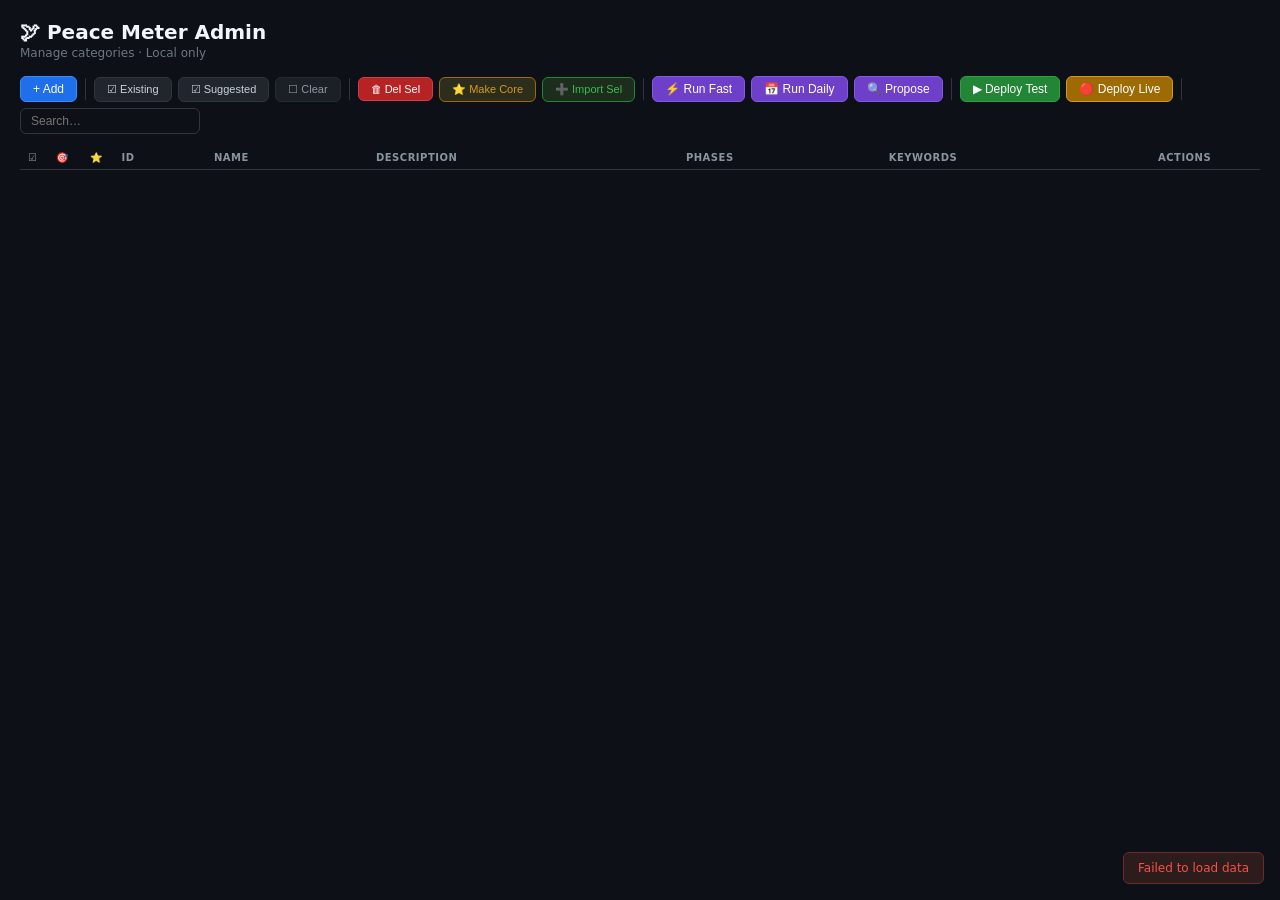
==== admin/index.html @ d85244e0 "Fix dev-serve.py admin deploy to use KV instead of wrangler pages deploy - Deploy Live now uploads d" ====
<!DOCTYPE html>
<html lang="en">
<head>
<meta charset="UTF-8">
<meta name="viewport" content="width=device-width, initial-scale=1.0">
<title>Peace Meter Admin</title>
<style>
  * { margin:0; padding:0; box-sizing:border-box; }
  body { font-family: system-ui, -apple-system, sans-serif; background: #0d1117; color: #c9d1d9; padding: 20px; min-height: 100vh; }

  h1 { margin-bottom: 2px; font-size: 20px; color: #f0f6fc; }
  .subtitle { color: #6e7681; margin-bottom: 16px; font-size: 12px; }

  /* Toolbar */
  .toolbar { display: flex; gap: 6px; margin-bottom: 12px; align-items: center; flex-wrap: wrap; }
  .toolbar button {
    background: #21262d; color: #c9d1d9; border: 1px solid #30363d; padding: 5px 12px;
    border-radius: 6px; cursor: pointer; font-size: 12px;
  }
  .toolbar button:hover { background: #30363d; }
  .toolbar button.primary { background: #1f6feb; border-color: #388bfd; color: #fff; }
  .toolbar button.primary:hover { background: #388bfd; }
  .toolbar button.deploy { background: #238636; border-color: #2ea043; color: #fff; }
  .toolbar button.deploy:hover { background: #2ea043; }
  .toolbar button.run { background: #6e40c9; border-color: #8957e5; color: #fff; }
  .toolbar button.run:hover { background: #8957e5; }
  .toolbar button:disabled { opacity: 0.4; cursor: default; }
  .toolbar .sep { width: 1px; height: 22px; background: #30363d; margin: 0 2px; }

  /* Progress bar */
  .progress-bar {
    display: none;
    margin: 8px 0;
    background: #161b22;
    border: 1px solid #30363d;
    border-radius: 6px;
    overflow: hidden;
    height: 6px;
  }
  .progress-bar.visible { display: block; }
  .progress-fill {
    height: 100%;
    background: linear-gradient(90deg, #388bfd, #8957e5);
    width: 0%;
    transition: width 0.3s ease;
    border-radius: 6px;
  }
  .progress-label {
    display: none;
    font-size: 11px;
    color: #8b949e;
    margin-bottom: 4px;
    text-align: center;
  }
  .progress-label.visible { display: block; }

  .toolbar .search-input {
    background: #0d1117; border: 1px solid #30363d; padding: 5px 10px;
    border-radius: 6px; color: #c9d1d9; font-size: 12px; width: 180px;
  }
  .toolbar .search-input:focus { outline: none; border-color: #388bfd; }

  /* AI Health bar */
  .ai-health-healthy { background: #1c2d1c; border: 1px solid #238636; color: #3fb950; }
  .ai-health-warning { background: #2d2d1c; border: 1px solid #9e6a03; color: #d29922; }
  .ai-health-critical { background: #2d1c1c; border: 1px solid #6e2a2a; color: #f85149; }

  .status { margin-left: auto; font-size: 11px; color: #6e7681; }
  .status.running { color: #d29922; }
  .status.done { color: #3fb950; }
  .status.error { color: #f85149; }

  /* Table */
  table { width: 100%; border-collapse: collapse; font-size: 12px; }
  th { text-align: left; padding: 6px 8px; border-bottom: 1px solid #30363d; color: #8b949e; font-size: 10px; text-transform: uppercase; letter-spacing: 0.5px; }
  td { padding: 6px 8px; border-bottom: 1px solid #21262d; vertical-align: middle; }
  tr:hover td { background: #161b22; }
  tr.selected td { background: rgba(56,139,253,0.1); }
  tr.suggested td { background: rgba(210,153,34,0.06); }
  tr.suggested:hover td { background: rgba(210,153,34,0.12); }
  .icon-cell { font-size: 18px; text-align: center; width: 34px; }
  .sel-chk { width: 13px; height: 13px; cursor: pointer; accent-color: #388bfd; }
  .badge {
    font-size: 9px; padding: 1px 5px; border-radius: 8px; text-transform: uppercase; letter-spacing: 0.3px; display: inline-block;
  }
  .badge.current { background: #1c2d1c; color: #3fb950; border: 1px solid #238636; }
  .badge.suggested { background: #2d2d1c; color: #d29922; border: 1px solid #9e6a03; }
  .actions { display: flex; gap: 3px; }
  .actions button {
    background: #21262d; color: #8b949e; border: 1px solid #30363d; padding: 2px 6px;
    border-radius: 3px; cursor: pointer; font-size: 10px;
  }
  .actions button:hover { background: #30363d; color: #c9d1d9; }
  .actions button.del { color: #f85149; border-color: #6e2a2a; }


  /* Modal */
  .modal-overlay {
    display: none; position: fixed; top: 0; left: 0; right: 0; bottom: 0;
    background: rgba(0,0,0,0.75); z-index: 100; align-items: center; justify-content: center;
  }
  .modal-overlay.active { display: flex; }
  .modal {
    background: #161b22; border: 1px solid #30363d; border-radius: 10px;
    padding: 20px; width: 500px; max-width: 90vw; max-height: 90vh; overflow-y: auto;
  }
  .modal h2 { margin-bottom: 12px; font-size: 15px; color: #f0f6fc; }
  .modal label { display: block; margin-bottom: 2px; font-size: 10px; color: #8b949e; text-transform: uppercase; letter-spacing: 0.5px; }
  .modal input, .modal textarea, .modal select {
    width: 100%; padding: 6px 10px; margin-bottom: 10px; background: #0d1117;
    border: 1px solid #30363d; border-radius: 5px; color: #c9d1d9; font-size: 12px;
  }
  .modal input:focus, .modal textarea:focus { outline: none; border-color: #388bfd; }
  .modal textarea { min-height: 48px; resize: vertical; font-family: inherit; }
  .modal-actions { display: flex; gap: 6px; justify-content: flex-end; margin-top: 6px; }
  .modal-actions button {
    padding: 6px 16px; border-radius: 5px; border: 1px solid #30363d; cursor: pointer; font-size: 12px;
  }
  .modal-actions .save { background: #238636; border-color: #2ea043; color: #fff; }
  .modal-actions .save:hover { background: #2ea043; }
  .modal-actions .cancel { background: #21262d; color: #c9d1d9; }

  /* Toast */
  .toast {
    position: fixed; bottom: 16px; right: 16px; padding: 8px 14px;
    border-radius: 6px; font-size: 12px; z-index: 200;
    transform: translateY(80px); opacity: 0; transition: all 0.3s ease;
  }
  .toast.visible { transform: translateY(0); opacity: 1; }
  .toast.success { background: #1c2d1c; color: #3fb950; border: 1px solid #238636; }
  .toast.error { background: #2d1c1c; color: #f85149; border: 1px solid #6e2a2a; }
  .toast.info { background: #1c2d3d; color: #58a6ff; border: 1px solid #1f6feb; }

  /* Log */
  .log-panel {
    margin-top: 12px; background: #0d1117; border: 1px solid #30363d;
    border-radius: 5px; padding: 10px; max-height: 160px; overflow-y: auto;
    font-family: monospace; font-size: 11px; color: #6e7681; display: none;
  }
  .log-panel.visible { display: block; }
</style>
</head>
<body>

<h1>🕊 Peace Meter Admin</h1>
<p class="subtitle">Manage categories · Local only</p>

<!-- Toolbar -->
<div class="toolbar">
  <button class="primary" onclick="openModal()">+ Add</button>
  <div class="sep"></div>
  <button onclick="selectAllExisting()" title="Select all existing categories" style="font-size:11px">☑ Existing</button>
  <button onclick="selectAllSuggested()" title="Select all suggested (non-existing)" style="font-size:11px">☑ Suggested</button>
  <button onclick="clearSelection()" title="Deselect all" style="font-size:11px;opacity:0.7">☐ Clear</button>
  <div class="sep"></div>
  <button id="bulkDeleteBtn" onclick="bulkDeleteSelected()" style="background:#b62324;border-color:#d73a49;color:#fff;font-size:11px">🗑 Del Sel</button>
  <button id="bulkCoreBtn" onclick="bulkToggleCore()" style="font-size:11px;background:#2d2d1c;border-color:#9e6a03;color:#d29922">⭐ Make Core</button>
  <button onclick="bulkImportSelected()" style="font-size:11px;background:#1c2d1c;border-color:#238636;color:#3fb950">➕ Import Sel</button>
  <div class="sep"></div>
  <button class="run" id="runFastBtn" onclick="runAnalysis('--fast')">⚡ Run Fast</button>
  <button class="run" id="runDailyBtn" onclick="runAnalysis('--daily')">📅 Run Daily</button>
  <button class="run" id="runTaxonomyBtn" onclick="runAnalysis('--review-taxonomy')">🔍 Propose</button>
  <div class="sep"></div>
  <button class="deploy" id="deployTestBtn" onclick="deploy('test')">▶ Deploy Test</button>
  <button class="deploy" id="deployLiveBtn" onclick="deploy('live')" style="background:#9e6a03;border-color:#d29922">🔴 Deploy Live</button>
  <span class="badge" id="testBadge" style="display:none;margin-left:8px"></span>
  <span class="badge" id="liveBadge" style="display:none;margin-left:4px"></span>
  <div class="sep"></div>
  <input type="text" class="search-input" id="searchInput" placeholder="Search…" oninput="filterTable()">
  <span class="status" id="analysisStatus"></span>
  <button class="run" id="stopAnalysisBtn" onclick="cancelAnalysis()" style="display:none;background:#b62324">⏹ Stop</button>
</div>

<!-- AI Health indicator -->
<div id="aiHealthBar" style="display:none;padding:6px 10px;margin:6px 0;border-radius:6px;font-size:11px;align-items:center;gap:8px;">
  <span id="aiHealthIcon"></span>
  <span id="aiHealthText"></span>
</div>

<!-- Progress bar -->
<div class="progress-label" id="progressLabel">Analyzing… 0%</div>
<div class="progress-bar" id="progressBar">
  <div class="progress-fill" id="progressFill"></div>
</div>

<!-- Combined table: current + suggested -->
<div class="table-wrap" style="overflow-x:auto">
  <table>
    <thead>
      <tr>
        <th style="width:24px;text-align:center">☑</th>
        <th style="width:34px;text-align:center">🎯</th>
        <th style="width:34px;text-align:center">⭐</th>
        <th>ID</th>
        <th>Name</th>
        <th>Description</th>
        <th>Phases</th>
        <th>Keywords</th>
        <th style="width:110px">Actions</th>
      </tr>
    </thead>
    <tbody id="catTable"></tbody>
  </table>
</div>

<!-- Log panel -->
<div class="log-panel" id="logPanel"></div>

<!-- Edit/Add Modal -->
<div class="modal-overlay" id="editModalOverlay">
  <div class="modal">
    <h2 id="editModalTitle">Add Category</h2>
    <input type="hidden" id="editId">
    <input type="hidden" id="editSource">
    <label>ID (kebab-case)</label>
    <input id="fId" placeholder="e.g. yemen-war" oninput="this.value=this.value.toLowerCase().replace(/[^a-z0-9-]/g,'-')">
    <label>Icon (emoji)</label>
    <input id="fIcon" placeholder="e.g. 🌍" style="width:70px">
    <label>Name</label>
    <input id="fName" placeholder="e.g. Yemen Conflict">
    <label>Description</label>
    <textarea id="fDesc" placeholder="What this category covers…"></textarea>
    <label>Phases (comma-separated)</label>
    <input id="fPhases" placeholder="e.g. Fighting, Ceasefire, Rebuilding">
    <label>Keywords (comma-separated)</label>
    <input id="fKeywords" placeholder="e.g. yemen, houthi, aden">
    <label style="display:flex;align-items:center;gap:6px;margin-top:6px">
      <input type="checkbox" id="fCore" style="width:14px;height:14px;accent-color:#388bfd">
      <span style="font-size:11px;color:#8b949e">Core category (used as base for AI taxonomy suggestions)</span>
    </label>
    <div class="modal-actions">
      <button class="cancel" onclick="closeEditModal()">Cancel</button>
      <button class="save" onclick="saveCategory()">Save</button>
    </div>
  </div>
</div>

<!-- Toast -->
<div class="toast" id="toast"></div>

<script>
const API = '/api/admin';
let categories = [];     // from categories.json
let taxonomy = [];       // suggested from taxonomy.json
let selectedIds = new Set();  // selected row ids (for bulk ops)

/* ── Load ──────────────────────────────────────────── */
async function loadData() {
  try {
    const [resC, resT, resH] = await Promise.all([
      fetch(`${API}/categories`),
      fetch(`${API}/taxonomy`),
fetch(`${API}/ai-health`).catch(() => ({ok:true, json:()=>Promise.resolve({status:'unknown',refusals:0,refusalRate:0})}))
    ]);
    categories = await resC.json();
    taxonomy = await resT.json();
    const health = await resH.json();
    renderTable();
    renderAIHealth(health);
  } catch(e) { showToast('Failed to load data', 'error'); }
}

/* ── AI Health Indicator ─────────────────────────── */
function renderAIHealth(h) {
  const bar = document.getElementById('aiHealthBar');
  const icon = document.getElementById('aiHealthIcon');
  const text = document.getElementById('aiHealthText');
  if (!h || h.status === 'unknown') {
    bar.style.display = 'none';
    return;
  }
  bar.style.display = 'flex';
  bar.className = `ai-health-${h.status === 'healthy' ? 'healthy' : h.refusalRate > 10 ? 'critical' : 'warning'}`;
  if (h.status === 'healthy') {
    icon.textContent = '✅';
    text.textContent = `AI healthy — ${h.totalClassified} classified, ${h.refusals} refusals (${h.refusalRate}%) — ${new Date(h.lastRun).toLocaleTimeString()}`;
  } else {
    icon.textContent = h.refusalRate > 10 ? '🚨' : '⚠️';
    text.textContent = `AI content filter triggered ${h.refusals} times (${h.refusalRate}% of ${h.totalClassified} articles) — ${new Date(h.lastRun).toLocaleTimeString()}`;
  }
}

/* ── Selection ─────────────────────────────────────── */
function selectAllExisting() {
  selectedIds.clear();
  categories.forEach(c => selectedIds.add(c.id));
  renderTable(document.getElementById('searchInput').value);
  showToast(`Selected ${selectedIds.size} existing`, 'info');
}

function selectAllSuggested() {
  selectedIds.clear();
  const existingIds = new Set(categories.map(c => c.id));
  taxonomy.filter(c => !existingIds.has(c.id)).forEach(c => selectedIds.add(c.id));
  renderTable(document.getElementById('searchInput').value);
  showToast(`Selected ${selectedIds.size} suggested`, 'info');
}

function clearSelection() {
  selectedIds.clear();
  renderTable(document.getElementById('searchInput').value);
}

function toggleSelect(id) {
  if (selectedIds.has(id)) selectedIds.delete(id);
  else selectedIds.add(id);
  renderTable(document.getElementById('searchInput').value);
}

function getSelectedCategories() {
  return categories.filter(c => selectedIds.has(c.id));
}

function getSelectedSuggested() {
  const existingIds = new Set(categories.map(c => c.id));
  return taxonomy.filter(c => selectedIds.has(c.id) && !existingIds.has(c.id));
}

/* ── Toast ─────────────────────────────────────────── */
function showToast(msg, type='info') {
  const t = document.getElementById('toast');
  t.textContent = msg;
  t.className = `toast ${type} visible`;
  setTimeout(() => t.classList.remove('visible'), 3000);
}

/* ── Table Render ──────────────────────────────────── */
function renderTable(filter='') {
  const tbody = document.getElementById('catTable');
  tbody.innerHTML = '';
  const f = filter.toLowerCase();
  const existingIds = new Set(categories.map(c => c.id));

  // Render categories from categories.json
  categories.filter(c => !f || c.id.toLowerCase().includes(f) || c.name.toLowerCase().includes(f))
    .forEach(c => {
      const tr = document.createElement('tr');
      const sel = selectedIds.has(c.id);
      if (sel) tr.classList.add('selected');
      tr.innerHTML = `
        <td style="text-align:center;cursor:pointer"><input type="checkbox" class="sel-chk" ${sel?'checked':''} onclick="toggleSelect('${c.id}')"></td>
        <td class="icon-cell">${c.icon}</td>
        <td class="icon-cell" style="cursor:pointer" onclick="toggleCore('${c.id}')" title="${c.core?'Remove from core':'Make core'}">${c.core?'⭐':'☆'}</td>
        <td style="color:#8b949e;font-family:monospace;font-size:11px">${c.id}</td>
        <td>${c.name}</td>
        <td style="color:#8b949e;font-size:11px;max-width:220px;overflow:hidden;text-overflow:ellipsis;white-space:nowrap" title="${esc(c.description)}">${c.description}</td>
        <td style="font-size:10px;color:#6e7681">${(c.phases||[]).join(' → ')}</td>
        <td style="font-size:10px;color:#6e7681">${(c.keywords||[]).join(', ')}</td>
        <td><div class="actions">
          <button onclick="editCategory('${c.id}')">Edit</button>
          <button class="toggle-core" onclick="toggleCore('${c.id}')" title="${c.core?'Remove from core':'Make core'}" style="background:${c.core?'#2d2d1c;border-color:#9e6a03;color:#d29922':'#0d1117;border-color:#30363d;color:#6e7681'}">${c.core?'⭐':'☆'}</button>
          <button class="del" onclick="deleteCategory('${c.id}')">Del</button>
        </div></td>
      `;
      tbody.appendChild(tr);
    });

  // Render suggested (taxonomy-only) categories
  const suggestedOnly = taxonomy.filter(c => !existingIds.has(c.id));
  suggestedOnly.filter(c => !f || c.id.toLowerCase().includes(f) || c.name.toLowerCase().includes(f))
    .forEach(c => {
      const tr = document.createElement('tr');
      tr.classList.add('suggested');
      const sel = selectedIds.has(c.id);
      if (sel) tr.classList.add('selected');
      tr.innerHTML = `
        <td style="text-align:center;cursor:pointer"><input type="checkbox" class="sel-chk" ${sel?'checked':''} onclick="toggleSelect('${c.id}')"></td>
        <td class="icon-cell">${c.icon}</td>
        <td class="icon-cell"><span style="color:#30363d">·</span></td>
        <td style="color:#8b949e;font-family:monospace;font-size:11px">${c.id}</td>
        <td>${c.name}</td>
        <td style="color:#8b949e;font-size:11px;max-width:220px;overflow:hidden;text-overflow:ellipsis;white-space:nowrap" title="${esc(c.description)}">${c.description}</td>
        <td style="font-size:10px;color:#6e7681">${(c.phases||[]).join(' → ')}</td>
        <td style="font-size:10px;color:#6e7681">${(c.keywords||[]).join(', ')}</td>
        <td><div class="actions">
          <button onclick="editCategory('${c.id}','suggested')">Edit</button>
          <button onclick="importFromTaxonomy('${c.id}')" style="color:#3fb950;border-color:#238636">➕ Import</button>
          <button class="del" onclick="deleteTaxonomy('${c.id}')">Del</button>
        </div></td>
      `;
      tbody.appendChild(tr);
    });
}

function filterTable() {
  renderTable(document.getElementById('searchInput').value);
}

function esc(s) { return s.replace(/&/g,'&amp;').replace(/</g,'&lt;').replace(/"/g,'&quot;'); }

/* ── Add / Edit ────────────────────────────────────── */
function openModal(id, source) {
  document.getElementById('editModalOverlay').classList.add('active');
  if (id) {
    const cat = categories.find(x => x.id === id);
    if (!cat) {
      alert('Category not found');
      return;
    }
    document.getElementById('editId').value = cat.id;
    document.getElementById('editSource').value = 'current';
    document.getElementById('fId').value = cat.id;
    document.getElementById('fId').disabled = true;
    document.getElementById('fIcon').value = cat.icon;
    document.getElementById('fName').value = cat.name;
    document.getElementById('fDesc').value = cat.description || '';
    document.getElementById('fPhases').value = (cat.phases||[]).join(', ');
    document.getElementById('fKeywords').value = (cat.keywords||[]).join(', ');
    document.getElementById('fCore').checked = cat.core || false;
    document.getElementById('editModalTitle').textContent = `Edit: ${cat.name}`;
  } else {
    document.getElementById('editId').value = '';
    document.getElementById('editSource').value = '';
    document.getElementById('fId').value = '';
    document.getElementById('fId').disabled = false;
    document.getElementById('fIcon').value = '';
    document.getElementById('fName').value = '';
    document.getElementById('fDesc').value = '';
    document.getElementById('fPhases').value = '';
    document.getElementById('fKeywords').value = '';
    document.getElementById('fCore').checked = false;
    document.getElementById('editModalTitle').textContent = 'Add Category';
  }
  setTimeout(() => document.getElementById('fId').focus(), 100);
}

function closeEditModal() {
  document.getElementById('editModalOverlay').classList.remove('active');
}

async function saveCategory() {
  const existing = document.getElementById('editId').value;
  const payload = {
    id: document.getElementById('fId').value.trim().toLowerCase().replace(/\s+/g,'-'),
    icon: document.getElementById('fIcon').value.trim(),
    name: document.getElementById('fName').value.trim(),
    description: document.getElementById('fDesc').value.trim(),
    phases: document.getElementById('fPhases').value.split(',').map(s=>s.trim()).filter(Boolean),
    keywords: document.getElementById('fKeywords').value.split(',').map(s=>s.trim()).filter(Boolean),
    core: document.getElementById('fCore').checked,
  };
  if (!payload.id || !payload.name) { alert('ID and Name are required'); return; }

  if (existing) {
    const res = await fetch(`${API}/categories/${existing}`, {
      method: 'PUT', headers:{'Content-Type':'application/json'}, body: JSON.stringify(payload)
    });
    const j = await res.json();
    if (!res.ok) { alert(j.error); return; }
    showToast(`"${payload.id}" updated`, 'success');
  } else {
    const res = await fetch(`${API}/categories`, {
      method: 'POST', headers:{'Content-Type':'application/json'}, body: JSON.stringify(payload)
    });
    const j = await res.json();
    if (!res.ok) { alert(j.error); return; }
    showToast(`"${payload.id}" added`, 'success');
  }
  closeEditModal();
  await loadData();
}

function editCategory(id, source) { openModal(id, source || 'current'); }

/* ── Import from Taxonomy ──────────────────────────── */
async function importFromTaxonomy(id) {
  const taxCat = taxonomy.find(c => c.id === id);
  if (!taxCat) return;
  // Immediate: move to local categories + re-render
  taxCat.phases = taxCat.phases || ['Emerged', 'Developing', 'Gaining Traction', 'Maturing', 'Resolved'];
  taxCat.keywords = taxCat.keywords || [];
  taxCat.core = false;
  categories.push({ ...taxCat });
  taxonomy = taxonomy.filter(c => c.id !== id);
  renderTable(document.getElementById('searchInput').value);
  // Then persist
  try {
    const res = await fetch(`${API}/categories/move`, {
      method: 'POST',
      headers: {'Content-Type': 'application/json'},
      body: JSON.stringify({ id })
    });
    const j = await res.json();
    if (!res.ok) { alert(j.error); await loadData(); return; }
  } catch(e) { await loadData(); return; }
  showToast(`"${id}" imported`, 'success');
}

/* ── Toggle Core ───────────────────────────────────── */
async function toggleCore(id) {
  const cat = categories.find(c => c.id === id);
  if (!cat) return;
  const newCore = !cat.core;
  // Immediate: update local state + re-render
  cat.core = newCore;
  renderTable(document.getElementById('searchInput').value);
  // Then persist
  try {
    const res = await fetch(`${API}/categories/${id}`, {
      method: 'PUT',
      headers: {'Content-Type': 'application/json'},
      body: JSON.stringify({ ...cat, core: newCore })
    });
    const j = await res.json();
    if (!res.ok) { alert(j.error); await loadData(); return; }
  } catch(e) { await loadData(); return; }
  showToast(`"${id}" ${newCore ? 'made core' : 'removed from core'}`, 'success');
}

/* ── Delete ────────────────────────────────────────── */
async function deleteCategory(id) {
  if (!confirm(`Delete "${id}"?`)) return;
  // Immediate: remove from local array + re-render
  const idx = categories.findIndex(c => c.id === id);
  if (idx !== -1) categories.splice(idx, 1);
  selectedIds.delete(id);
  renderTable(document.getElementById('searchInput').value);
  // Then persist
  try {
    const res = await fetch(`${API}/categories/${id}`, { method: 'DELETE' });
    const j = await res.json();
    if (!res.ok) { alert(j.error); await loadData(); return; }
  } catch(e) { await loadData(); return; }
  showToast(`"${id}" deleted`, 'success');
}

/* ── Bulk Operations ───────────────────────────────── */

async function bulkDeleteSelected() {
  const selCats = getSelectedCategories();
  const selSug = getSelectedSuggested();
  if (selCats.length === 0 && selSug.length === 0) { showToast('No categories selected', 'error'); return; }

  let msg = `Delete ${selectedIds.size} selected?\n\n`;
  if (selCats.length) msg += `Existing (${selCats.length}): ${selCats.map(c=>c.id).join(', ')}\n`;
  if (selSug.length) msg += `Suggested (${selSug.length}): ${selSug.map(c=>c.id).join(', ')}\n`;
  msg += '\nThis cannot be undone.';
  if (!confirm(msg)) return;

  // Immediate: remove from local arrays + re-render
  const selSet = new Set(selectedIds);
  categories = categories.filter(c => !selSet.has(c.id));
  const existingIds = new Set(categories.map(c => c.id));
  taxonomy = taxonomy.filter(c => selSet.has(c.id) ? false : true);
  selectedIds.clear();
  renderTable(document.getElementById('searchInput').value);

  // Persist
  try {
    if (selCats.length) {
      const res = await fetch(`${API}/categories/bulk-delete`, {
        method: 'POST',
        headers: {'Content-Type': 'application/json'},
        body: JSON.stringify({ ids: selCats.map(c => c.id) })
      });
      const j = await res.json();
      if (!res.ok) { showToast(`Delete failed: ${j.error}`, 'error'); await loadData(); return; }
    }
    showToast(`Deleted ${selCats.length + selSug.length} categories`, 'success');
  } catch(e) { showToast(`Delete failed: ${e}`, 'error'); await loadData(); }
}

async function bulkToggleCore() {
  const selCats = getSelectedCategories();
  if (selCats.length === 0) { showToast('No existing categories selected', 'error'); return; }

  const anyNonCore = selCats.some(c => !c.core);
  const action = anyNonCore ? 'Make Core' : 'Remove from Core';
  const setCore = anyNonCore;
  if (!confirm(`${action} ${selCats.length} categories?`)) return;

  // Immediate: update local state + re-render
  selCats.forEach(c => c.core = setCore);
  renderTable(document.getElementById('searchInput').value);

  // Persist via bulk endpoint
  try {
    const res = await fetch(`${API}/categories/bulk-core-toggle`, {
      method: 'POST',
      headers: {'Content-Type': 'application/json'},
      body: JSON.stringify({ ids: selCats.map(c => c.id), setCore })
    });
    const j = await res.json();
    if (!res.ok) { showToast(`Failed: ${j.error}`, 'error'); await loadData(); return; }
    showToast(`${action} ${j.updated} categories`, 'success');
  } catch(e) { showToast(`Failed: ${e}`, 'error'); await loadData(); }
}

async function bulkImportSelected() {
  const selSug = getSelectedSuggested();
  if (selSug.length === 0) { showToast('No suggested categories selected', 'error'); return; }

  // Immediate: move to local categories + re-render
  selSug.forEach(c => {
    c.phases = c.phases || ['Emerged', 'Developing', 'Gaining Traction', 'Maturing', 'Resolved'];
    c.keywords = c.keywords || [];
    c.core = false;
    categories.push(c);
  });
  const selSet = new Set(selSug.map(c => c.id));
  taxonomy = taxonomy.filter(c => !selSet.has(c.id));
  selectedIds.clear();
  renderTable(document.getElementById('searchInput').value);

  // Persist
  try {
    const res = await fetch(`${API}/categories/bulk-import`, {
      method: 'POST',
      headers: {'Content-Type': 'application/json'},
      body: JSON.stringify({ categories: selSug })
    });
    const j = await res.json();
    if (!res.ok) { showToast(`Import failed: ${j.error}`, 'error'); await loadData(); return; }
    showToast(`Imported ${selSug.length} categories`, 'success');
  } catch(e) { showToast(`Import failed: ${e}`, 'error'); await loadData(); }
}

/* ── Delete from taxonomy ──────────────────────────── */
async function deleteTaxonomy(id) {
  if (!confirm(`Remove "${id}" from suggested categories?`)) return;
  try {
    const res = await fetch(`${API}/taxonomy/bulk-delete`, {
      method: 'POST',
      headers: {'Content-Type': 'application/json'},
      body: JSON.stringify({ ids: [id] })
    });
    const j = await res.json();
    if (!res.ok) { showToast(`Delete failed: ${j.error}`, 'error'); return; }
    showToast(`"${id}" removed from taxonomy`, 'success');
    await loadData();
  } catch(e) { showToast(`Delete failed: ${e}`, 'error'); }
}

/* ── Deploy ─────────────────────────────────────────── */
async function deploy(target) {
  const label = target === 'live' ? 'LIVE' : 'test';
  if (target === 'live' && !confirm(`⚠️ Deploy latest analysis to LIVE?\n\nThis uploads data.json to Cloudflare KV.\nThe site will show updated data at peace-paths.pages.dev.\n\nContinue?`)) return;

  const btnId = target === 'live' ? 'deployLiveBtn' : 'deployTestBtn';
  const btn = document.getElementById(btnId);
  btn.disabled = true;
  btn.textContent = '⏳…';

  try {
    const res = await fetch(`${API}/deploy`, {
      method: 'POST', headers: {'Content-Type':'application/json'},
      body: JSON.stringify({ target })
    });
    const j = await res.json();
    if (!res.ok) { alert(j.error); showToast(`Deploy failed: ${j.error}`, 'error'); return; }
    showToast(`Deployed ${j.deployed} solutions to ${label}`, 'success');
    const ts = new Date().toLocaleTimeString();
    const badgeId = target === 'live' ? 'liveBadge' : 'testBadge';
    const badge = document.getElementById(badgeId);
    badge.textContent = `🟢 ${label}: ${j.deployed} sols @ ${ts}`;
    badge.style.display = 'inline';
    badge.style.background = target === 'live' ? '#3b2200' : '#1a3a2a';
    badge.style.color = target === 'live' ? '#d29922' : '#56d364';
    badge.style.border = `1px solid ${target === 'live' ? '#d29922' : '#56d364'}`;
    badge.style.borderRadius = '6px';
    badge.style.padding = '2px 8px';
    badge.style.fontSize = '11px';
  } catch(e) { showToast(`Deploy failed: ${e}`, 'error'); }
  btn.disabled = false;
  btn.textContent = target === 'live' ? '🔴 Deploy Live' : '▶ Deploy Test';
}

/* ── AI Analysis ───────────────────────────────────── */
async function runAnalysis(mode) {
  const btn = document.getElementById('analysisStatus');
  const log = document.getElementById('logPanel');
  const fill = document.getElementById('progressFill');
  const bar = document.getElementById('progressBar');
  const label = document.getElementById('progressLabel');
  const buttons = ['runFastBtn','runDailyBtn','runTaxonomyBtn'].map(id=>document.getElementById(id));

  buttons.forEach(b => b.disabled = true);
  document.getElementById('stopAnalysisBtn').style.display = 'inline-block';
  btn.textContent = 'Running…';
  btn.className = 'status running';
  log.textContent = '';
  log.classList.add('visible');
  bar.classList.add('visible');
  label.classList.add('visible');
  fill.style.width = '0%';
  label.textContent = 'Starting analysis…';

  const res = await fetch(`/api/analysis/run?mode=${mode}`);
  const j = await res.json();
  if (j.error) {
    document.getElementById('stopAnalysisBtn').style.display = 'none';
    bar.classList.remove('visible');
    label.classList.remove('visible');
    btn.textContent = j.error;
    btn.className = 'status error';
    buttons.forEach(b => b.disabled = false);
    return;
  }
  pollStatus(buttons, fill, bar, label);
}

async function pollStatus(buttons, fill, bar, label) {
  const btn = document.getElementById('analysisStatus');
  const log = document.getElementById('logPanel');

  const check = async () => {
    const res = await fetch(`/api/analysis/status`);
    const s = await res.json();
    if (s.log) {
      log.textContent = s.log;
      log.scrollTop = log.scrollHeight;
      // Parse progress from log lines like [20/170 (12%)]
      const lines = s.log.split('\n');
      for (const l of lines.reverse()) {
        const m = l.match(/\[(\d+)\/(\d+)\s+\((\d+)%\)/);
        if (m) {
          const pct = parseInt(m[3]);
          fill.style.width = `${pct}%`;
          label.textContent = `Analyzing… ${pct}% (${m[1]}/${m[2]})`;
          btn.textContent = `Running… ${pct}% (PID ${s.pid})`;
          break;
        }
      }
    }
    if (!s.running) {
      fill.style.width = '100%';
      label.textContent = 'Analysis complete ✓';
      btn.textContent = 'Done';
      btn.className = 'status done';
      buttons.forEach(b => b.disabled = false);
      document.getElementById('stopAnalysisBtn').style.display = 'none';
      setTimeout(() => { bar.classList.remove('visible'); label.classList.remove('visible'); }, 3000);
      showToast('Analysis complete', 'success');
      loadData();
      return;
    }
    btn.textContent = `Running… (PID ${s.pid})`;
    setTimeout(check, 2000);
  };
  check();
}

async function cancelAnalysis() {
  try {
    const res = await fetch('/api/analysis/cancel', { method: 'POST' });
    const j = await res.json();
    if (res.ok) {
      document.getElementById('analysisStatus').textContent = 'Cancelled';
      document.getElementById('analysisStatus').className = 'status error';
      document.getElementById('stopAnalysisBtn').style.display = 'none';
      document.getElementById('progressBar').classList.remove('visible');
      document.getElementById('progressLabel').classList.remove('visible');
      ['runFastBtn','runDailyBtn','runTaxonomyBtn'].forEach(id =>
        document.getElementById(id).disabled = false
      );
      showToast('Analysis cancelled', 'error');
    }
  } catch(e) { showToast(`Cancel failed: ${e}`, 'error'); }
}

/* ── Keyboard Shortcuts ────────────────────────────── */
document.addEventListener('keydown', e => {
  if (e.ctrlKey && e.key === 'n') { e.preventDefault(); openModal(); }
  if (e.key === 'Escape') closeEditModal();
});

document.getElementById('editModalOverlay').addEventListener('click', e => {
  if (e.target === e.currentTarget) closeEditModal();
});

/* ── Boot ──────────────────────────────────────────── */
(async function() {
  await loadData();
})();
</script>

</body>
</html>
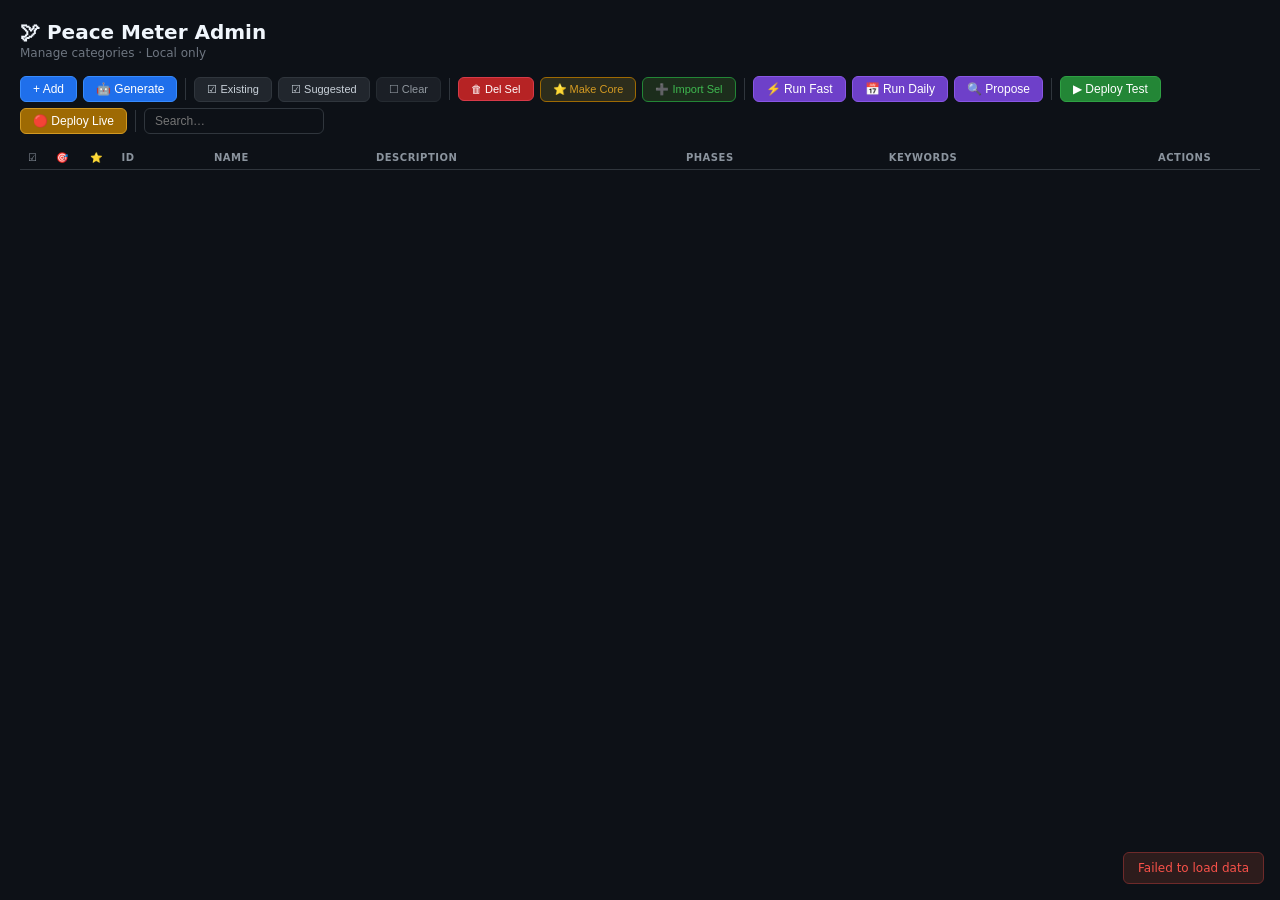
==== commit 1f067561: "Add AI 'Generate' button in admin panel Click Generate, enter a category name, AI fills description/" ====
--- a/admin/index.html
+++ b/admin/index.html
@@ -148,6 +148,7 @@
 <!-- Toolbar -->
 <div class="toolbar">
   <button class="primary" onclick="openModal()">+ Add</button>
+  <button class="primary" onclick="openGenerate()">🤖 Generate</button>
   <div class="sep"></div>
   <button onclick="selectAllExisting()" title="Select all existing categories" style="font-size:11px">☑ Existing</button>
   <button onclick="selectAllSuggested()" title="Select all suggested (non-existing)" style="font-size:11px">☑ Suggested</button>
@@ -235,6 +236,23 @@
   </div>
 </div>
 
+<!-- Generate Modal -->
+<div class="modal-overlay" id="generateModalOverlay">
+  <div class="modal">
+    <h2>🤖 AI Generate Category</h2>
+    <label>Category name</label>
+    <input id="genName" placeholder="e.g. Yemen Conflict" onkeydown="if(event.key==='Enter')generateCategory()">
+    <div style="margin-top:8px">
+      <div id="genResult" style="display:none;padding:8px;background:#0d1117;border:1px solid #30363d;border-radius:6px;font-size:11px;white-space:pre-wrap"></div>
+    </div>
+    <div class="modal-actions">
+      <button class="cancel" onclick="closeGenerateModal()">Cancel</button>
+      <button class="save" id="genFillBtn" onclick="fillModalFromGenerate()" style="display:none">✏️ Fill Form</button>
+      <button class="save" id="genGenBtn" onclick="generateCategory()">🤖 Generate</button>
+    </div>
+  </div>
+</div>
+
 <!-- Toast -->
 <div class="toast" id="toast"></div>
 
@@ -387,6 +405,59 @@
 }
 
 function esc(s) { return s.replace(/&/g,'&amp;').replace(/</g,'&lt;').replace(/"/g,'&quot;'); }
+
+/* ── AI Generate ───────────────────────────────────── */
+let lastGenerated = null;
+
+function openGenerate() {
+  document.getElementById('generateModalOverlay').classList.add('active');
+  document.getElementById('genName').value = '';
+  document.getElementById('genResult').style.display = 'none';
+  document.getElementById('genFillBtn').style.display = 'none';
+  document.getElementById('genGenBtn').style.display = 'inline-block';
+  setTimeout(() => document.getElementById('genName').focus(), 100);
+}
+
+function closeGenerateModal() {
+  document.getElementById('generateModalOverlay').classList.remove('active');
+}
+
+async function generateCategory() {
+  const name = document.getElementById('genName').value.trim();
+  if (!name) { alert('Enter a category name'); return; }
+  const btn = document.getElementById('genGenBtn');
+  btn.disabled = true;
+  btn.textContent = '⏳ Generating…';
+  try {
+    const res = await fetch(`${API}/generate`, {
+      method: 'POST', headers: {'Content-Type':'application/json'},
+      body: JSON.stringify({ name })
+    });
+    const result = await res.json();
+    if (!res.ok) { alert(result.error); return; }
+    lastGenerated = result;
+    const out = document.getElementById('genResult');
+    out.style.display = 'block';
+    out.textContent = `ID: ${result.id}\nIcon: ${result.icon}\nDescription: ${result.description}\nPhases: ${(result.phases||[]).join(' → ')}\nKeywords: ${(result.keywords||[]).join(', ')}` + (result._fallback ? '\n\n(fallback — AI unavailable)' : '');
+    document.getElementById('genFillBtn').style.display = 'inline-block';
+    btn.textContent = '🤖 Regenerate';
+  } catch(e) { alert(`Generation failed: ${e}`); }
+  btn.disabled = false;
+}
+
+function fillModalFromGenerate() {
+  if (!lastGenerated) return;
+  closeGenerateModal();
+  openModal();
+  document.getElementById('fId').value = lastGenerated.id;
+  document.getElementById('fId').disabled = true;
+  document.getElementById('fIcon').value = lastGenerated.icon;
+  document.getElementById('fName').value = lastGenerated.name;
+  document.getElementById('fDesc').value = lastGenerated.description;
+  document.getElementById('fPhases').value = lastGenerated.phases.join(', ');
+  document.getElementById('fKeywords').value = lastGenerated.keywords.join(', ');
+  document.getElementById('editModalTitle').textContent = `Add: ${lastGenerated.name}`;
+}
 
 /* ── Add / Edit ────────────────────────────────────── */
 function openModal(id, source) {
@@ -761,7 +832,7 @@
 /* ── Keyboard Shortcuts ────────────────────────────── */
 document.addEventListener('keydown', e => {
   if (e.ctrlKey && e.key === 'n') { e.preventDefault(); openModal(); }
-  if (e.key === 'Escape') closeEditModal();
+  if (e.key === 'Escape') { closeEditModal(); closeGenerateModal(); }
 });
 
 document.getElementById('editModalOverlay').addEventListener('click', e => {
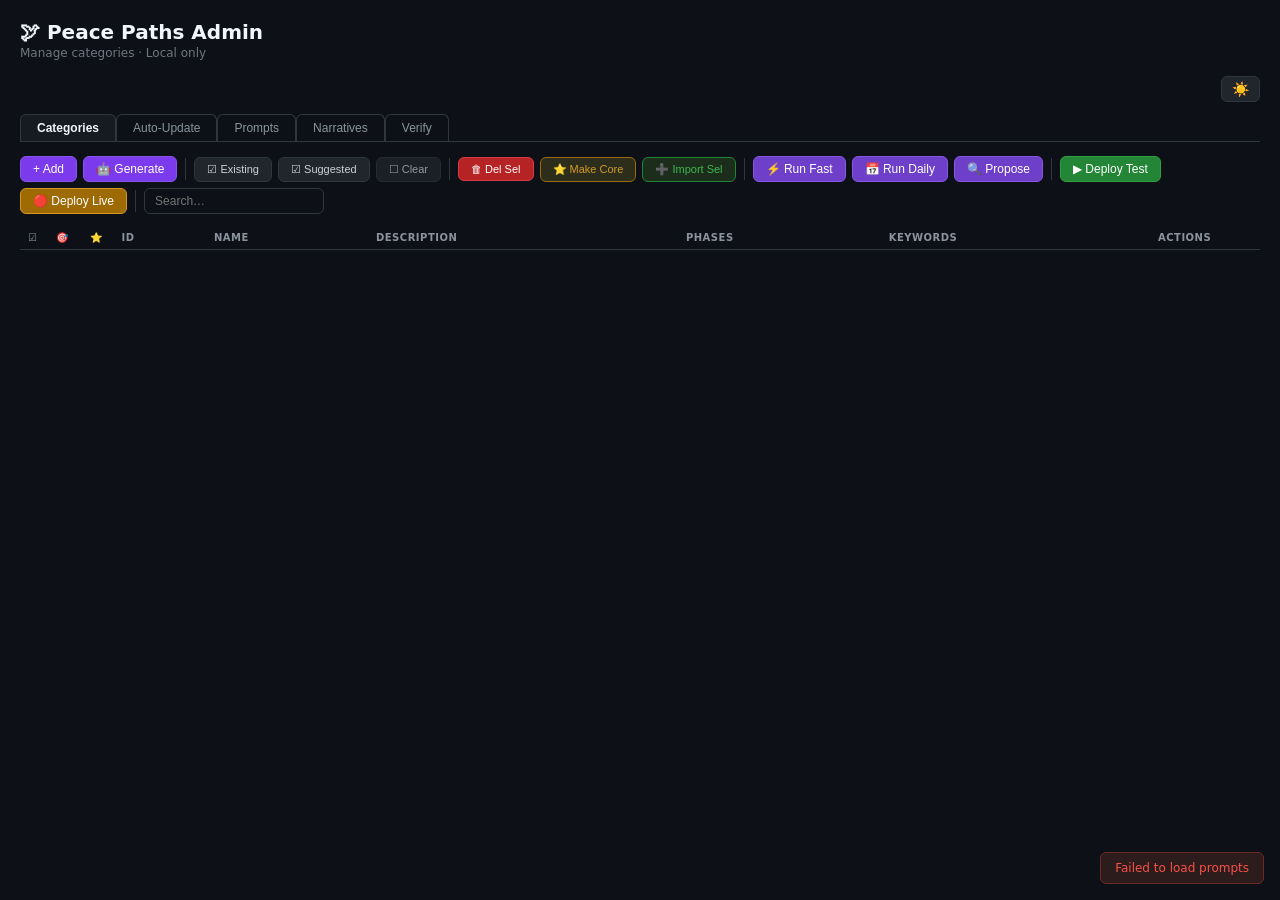
==== commit b392a747: "Add dark/light theme toggle with purple color scheme - Replace blue (#38bdf8) accent with purple (#a" ====
--- a/admin/index.html
+++ b/admin/index.html
@@ -3,27 +3,45 @@
 <head>
 <meta charset="UTF-8">
 <meta name="viewport" content="width=device-width, initial-scale=1.0">
-<title>Peace Meter Admin</title>
+<title>Peace Paths Admin</title>
 <style>
+  :root {
+    --bg: #0d1117; --card: #161b22; --card-hover: #1c2128; --border: #30363d;
+    --text: #c9d1d9; --text-muted: #6e7681; --text-bright: #f0f6fc;
+    --accent: #a78bfa; --accent-bg: rgba(167,139,250,0.1);
+    --btn-bg: #21262d; --btn-hover: #30363d;
+    --primary: #7c3aed; --primary-hover: #8957e5;
+    --deploy: #238636; --deploy-hover: #2ea043;
+    --run: #6e40c9; --run-hover: #8957e5;
+  }
+  [data-theme="light"] {
+    --bg: #f8f7fc; --card: #ffffff; --card-hover: #f3f0ff; --border: #e2ddf5;
+    --text: #1e1b3a; --text-muted: #5b5780; --text-bright: #1e1b3a;
+    --accent: #7c3aed; --accent-bg: rgba(124,58,237,0.06);
+    --btn-bg: #e8e5f3; --btn-hover: #d8d3ea;
+    --primary: #6d28d9; --primary-hover: #7c3aed;
+    --deploy: #16a34a; --deploy-hover: #15803d;
+    --run: #6d28d9; --run-hover: #7c3aed;
+  }
   * { margin:0; padding:0; box-sizing:border-box; }
-  body { font-family: system-ui, -apple-system, sans-serif; background: #0d1117; color: #c9d1d9; padding: 20px; min-height: 100vh; }
-
-  h1 { margin-bottom: 2px; font-size: 20px; color: #f0f6fc; }
-  .subtitle { color: #6e7681; margin-bottom: 16px; font-size: 12px; }
+  body { font-family: system-ui, -apple-system, sans-serif; background: var(--bg); color: var(--text); padding: 20px; min-height: 100vh; }
+
+  h1 { margin-bottom: 2px; font-size: 20px; color: var(--text-bright); }
+  .subtitle { color: var(--text-muted); margin-bottom: 16px; font-size: 12px; }
 
   /* Toolbar */
   .toolbar { display: flex; gap: 6px; margin-bottom: 12px; align-items: center; flex-wrap: wrap; }
   .toolbar button {
-    background: #21262d; color: #c9d1d9; border: 1px solid #30363d; padding: 5px 12px;
+    background: var(--btn-bg); color: var(--text); border: 1px solid var(--border); padding: 5px 12px;
     border-radius: 6px; cursor: pointer; font-size: 12px;
   }
-  .toolbar button:hover { background: #30363d; }
-  .toolbar button.primary { background: #1f6feb; border-color: #388bfd; color: #fff; }
-  .toolbar button.primary:hover { background: #388bfd; }
-  .toolbar button.deploy { background: #238636; border-color: #2ea043; color: #fff; }
-  .toolbar button.deploy:hover { background: #2ea043; }
-  .toolbar button.run { background: #6e40c9; border-color: #8957e5; color: #fff; }
-  .toolbar button.run:hover { background: #8957e5; }
+  .toolbar button:hover { background: var(--btn-hover); }
+  .toolbar button.primary { background: var(--primary); border-color: var(--primary-hover); color: #fff; }
+  .toolbar button.primary:hover { background: var(--primary-hover); }
+  .toolbar button.deploy { background: var(--deploy); border-color: var(--deploy-hover); color: #fff; }
+  .toolbar button.deploy:hover { background: var(--deploy-hover); }
+  .toolbar button.run { background: var(--run); border-color: var(--run-hover); color: #fff; }
+  .toolbar button.run:hover { background: var(--run-hover); }
   .toolbar button:disabled { opacity: 0.4; cursor: default; }
   .toolbar .sep { width: 1px; height: 22px; background: #30363d; margin: 0 2px; }
 
@@ -138,15 +156,76 @@
     font-family: monospace; font-size: 11px; color: #6e7681; display: none;
   }
   .log-panel.visible { display: block; }
+
+  /* Prompts editor */
+  .prompt-card {
+    margin-bottom: 10px; background: #161b22; border: 1px solid #30363d;
+    border-radius: 8px; overflow: hidden;
+  }
+  .prompt-card-header {
+    display: flex; align-items: center; gap: 8px; padding: 8px 12px;
+    background: #0d1117; cursor: pointer; user-select: none;
+  }
+  .prompt-card-header:hover { background: #161b22; }
+  .prompt-key {
+    font-family: monospace; font-size: 12px; color: #58a6ff; font-weight: 600;
+  }
+  .prompt-desc {
+    font-size: 11px; color: #6e7681;
+  }
+  .prompt-toggle {
+    margin-left: auto; font-size: 10px; color: #484f58; transition: transform 0.2s;
+  }
+  .prompt-toggle.open { transform: rotate(90deg); }
+  .prompt-card-body {
+    display: none; padding: 10px 12px;
+  }
+  .prompt-card-body.open { display: block; }
+  .prompt-field {
+    margin-bottom: 8px;
+  }
+  .prompt-field label {
+    display: flex; align-items: center; gap: 6px; margin-bottom: 3px;
+    font-size: 10px; color: #8b949e; text-transform: uppercase; letter-spacing: 0.5px;
+  }
+  .prompt-field label .field-badge {
+    font-size: 9px; padding: 1px 5px; border-radius: 4px; text-transform: none; letter-spacing: 0;
+  }
+  .field-badge.system { background: #1c2d3d; color: #58a6ff; border: 1px solid #1f6feb; }
+  .field-badge.user { background: #2d2d1c; color: #d29922; border: 1px solid #9e6a03; }
+  .field-badge.desc { background: #1c2d1c; color: #3fb950; border: 1px solid #238636; }
+  .prompt-field textarea {
+    width: 100%; padding: 6px 10px; background: #0d1117;
+    border: 1px solid #30363d; border-radius: 5px; color: #c9d1d9;
+    font-size: 12px; font-family: monospace; min-height: 60px; resize: vertical;
+  }
+  .prompt-field textarea:focus { outline: none; border-color: #388bfd; }
+  .prompt-field textarea.dirty { border-color: #d29922; }
+  .prompt-save-btn {
+    float: right; padding: 3px 10px; font-size: 11px;
+  }
 </style>
 </head>
 <body>
 
-<h1>🕊 Peace Meter Admin</h1>
+<h1>🕊 Peace Paths Admin</h1>
 <p class="subtitle">Manage categories · Local only</p>
-
+<button id="adminThemeToggle" class="toolbar" style="background:var(--btn-bg);color:var(--text);border:1px solid var(--border);padding:4px 10px;border-radius:6px;cursor:pointer;font-size:14px;margin-left:auto;float:right" title="Toggle theme">🌙</button>
+<div style="clear:both"></div>
+
+<!-- Tab bar -->
+<div style="display:flex;gap:0;margin-bottom:14px;border-bottom:1px solid #30363d">
+  <button id="tabCategories" onclick="switchTab('categories')" style="padding:6px 16px;background:#161b22;color:#f0f6fc;border:1px solid #30363d;border-bottom:none;border-radius:6px 6px 0 0;cursor:pointer;font-size:12px;font-weight:600">Categories</button>
+  <button id="tabAutoUpdate" onclick="switchTab('auto-update')" style="padding:6px 16px;background:#0d1117;color:#8b949e;border:1px solid #30363d;border-bottom:none;border-radius:6px 6px 0 0;cursor:pointer;font-size:12px">Auto-Update</button>
+  <button id="tabPrompts" onclick="switchTab('prompts')" style="padding:6px 16px;background:#0d1117;color:#8b949e;border:1px solid #30363d;border-bottom:none;border-radius:6px 6px 0 0;cursor:pointer;font-size:12px">Prompts</button>
+  <button id="tabNarratives" onclick="switchTab('narratives')" style="padding:6px 16px;background:#0d1117;color:#8b949e;border:1px solid #30363d;border-bottom:none;border-radius:6px 6px 0 0;cursor:pointer;font-size:12px">Narratives</button>
+  <button id="tabVerify" onclick="switchTab('verify')" style="padding:6px 16px;background:#0d1117;color:#8b949e;border:1px solid #30363d;border-bottom:none;border-radius:6px 6px 0 0;cursor:pointer;font-size:12px">Verify</button>
+</div>
+
+<!-- Categories Panel -->
+<div id="categoriesPanel">
 <!-- Toolbar -->
-<div class="toolbar">
+<div class="toolbar" id="categoriesToolbar">
   <button class="primary" onclick="openModal()">+ Add</button>
   <button class="primary" onclick="openGenerate()">🤖 Generate</button>
   <div class="sep"></div>
@@ -206,6 +285,85 @@
 
 <!-- Log panel -->
 <div class="log-panel" id="logPanel"></div>
+</div>
+
+<!-- Auto-Update Panel -->
+<div id="autoUpdatePanel" style="display:none">
+  <div class="toolbar" id="autoUpdateToolbar">
+    <span style="font-size:11px;color:#8b949e">Schedule AI analysis. Runs <code style="color:#58a6ff">ai-analyze-prod.py</code> in background, syncs data, optionally deploys live.</span>
+  </div>
+  <div style="display:grid;grid-template-columns:1fr 1fr;gap:10px;max-width:600px">
+    <!-- Fast (hourly) schedule -->
+    <div style="background:#161b22;border:1px solid #30363d;border-radius:8px;padding:12px">
+      <div style="display:flex;justify-content:space-between;align-items:center;margin-bottom:8px">
+        <span style="font-size:10px;color:#8b949e;text-transform:uppercase">⚡ Hourly (--fast)</span>
+        <label style="display:flex;align-items:center;gap:4px;cursor:pointer">
+          <input type="checkbox" id="auFastEnabled" onchange="toggleFastUpdate()" style="width:14px;height:14px;accent-color:#388bfd">
+          <span style="font-size:10px;color:#6e7681">On</span>
+        </label>
+      </div>
+      <div style="font-size:10px;color:#6e7681;margin-bottom:2px">Interval (min):</div>
+      <input id="auFastInterval" type="number" min="10" max="4320" value="60" onchange="updateFastConfig()" style="width:80px;padding:4px 8px;background:#0d1117;border:1px solid #30363d;border-radius:5px;color:#c9d1d9;font-size:12px;margin-bottom:6px">
+      <div id="auFastLast" style="font-size:10px;color:#6e7681">Last: Never</div>
+      <div id="auFastNext" style="font-size:10px;color:#6e7681">Next: —</div>
+    </div>
+    <!-- Daily schedule -->
+    <div style="background:#161b22;border:1px solid #30363d;border-radius:8px;padding:12px">
+      <div style="display:flex;justify-content:space-between;align-items:center;margin-bottom:8px">
+        <span style="font-size:10px;color:#8b949e;text-transform:uppercase">📅 Daily (--daily)</span>
+        <label style="display:flex;align-items:center;gap:4px;cursor:pointer">
+          <input type="checkbox" id="auDailyEnabled" onchange="toggleDailyUpdate()" style="width:14px;height:14px;accent-color:#388bfd">
+          <span style="font-size:10px;color:#6e7681">On</span>
+        </label>
+      </div>
+      <div style="font-size:10px;color:#6e7681;margin-bottom:2px">Interval (hours):</div>
+      <input id="auDailyInterval" type="number" min="1" max="168" value="24" onchange="updateDailyConfig()" style="width:80px;padding:4px 8px;background:#0d1117;border:1px solid #30363d;border-radius:5px;color:#c9d1d9;font-size:12px;margin-bottom:6px">
+      <div id="auDailyLast" style="font-size:10px;color:#6e7681">Last: Never</div>
+      <div id="auDailyNext" style="font-size:10px;color:#6e7681">Next: —</div>
+    </div>
+    <!-- Deploy setting -->
+    <div style="background:#161b22;border:1px solid #30363d;border-radius:8px;padding:12px;grid-column:span 2">
+      <label style="display:flex;align-items:center;gap:8px;cursor:pointer">
+        <input type="checkbox" id="auDeploy" onchange="updateDeployConfig()" style="width:14px;height:14px;accent-color:#388bfd">
+        <span style="font-size:11px;color:#c9d1d9">🔴 Deploy to Cloudflare KV live after each update</span>
+      </label>
+    </div>
+  </div>
+  <div style="display:flex;gap:8px;margin-top:10px;justify-content:center">
+    <button class="primary" id="auEnableBothBtn" onclick="enableBothUpdates()" style="font-size:11px">▶ Enable Both</button>
+    <button onclick="disableBothUpdates()" style="font-size:11px;background:#b62324;border-color:#d73a49;color:#fff;padding:5px 12px;border-radius:6px;cursor:pointer">⏹ Disable All</button>
+  </div>
+  <div id="auCountdown" style="margin-top:10px;font-size:11px;color:#6e7681;text-align:center"></div>
+</div>
+
+<!-- Prompts Panel -->
+<div id="promptsPanel" style="display:none">
+  <div id="promptsToolbar" class="toolbar">
+    <span style="font-size:11px;color:#8b949e">Edit AI prompts sent to the LLM. Changes save immediately to <code style="color:#58a6ff">prompts.json</code>.</span>
+    <button class="primary" id="saveAllPromptsBtn" onclick="saveAllPrompts()" style="display:none">💾 Save All</button>
+  </div>
+  <div id="promptsList"></div>
+</div>
+
+<!-- Narratives Panel -->
+<div id="narrativesPanel" style="display:none">
+  <div class="toolbar">
+    <span style="font-size:11px;color:#8b949e">Edit narrative fields for each solution. Changes save to <code style="color:#58a6ff">data.json</code>.</span>
+    <button class="primary" id="loadNarrativesBtn" onclick="loadNarratives()">🔄 Load Data</button>
+    <button class="deploy" id="saveNarrativesBtn" onclick="saveNarratives()">💾 Save All</button>
+    <button class="run" id="verifyNarrativesBtn" onclick="verifyNarratives()">🔍 Verify</button>
+  </div>
+  <div id="narrativesList"></div>
+</div>
+
+<!-- Verify Panel -->
+<div id="verifyPanel" style="display:none">
+  <div class="toolbar">
+    <span style="font-size:11px;color:#8b949e">Search the web to verify AI-generated narratives. Uses <code style="color:#58a6ff">SearXNG</code> at local network.</span>
+    <button class="run" id="runVerifyBtn" onclick="runVerification()">🔍 Run Verification</button>
+  </div>
+  <div id="verifyResults" style="padding:10px"></div>
+</div>
 
 <!-- Edit/Add Modal -->
 <div class="modal-overlay" id="editModalOverlay">
@@ -220,7 +378,7 @@
     <label>Name</label>
     <input id="fName" placeholder="e.g. Yemen Conflict">
     <label>Description</label>
-    <textarea id="fDesc" placeholder="What this category covers…"></textarea>
+    <textarea id="fDesc" placeholder="What this category covers…" oninput="autosizeTextareas()"></textarea>
     <label>Phases (comma-separated)</label>
     <input id="fPhases" placeholder="e.g. Fighting, Ceasefire, Rebuilding">
     <label>Keywords (comma-separated)</label>
@@ -362,7 +520,7 @@
         <td style="color:#8b949e;font-family:monospace;font-size:11px">${c.id}</td>
         <td>${c.name}</td>
         <td style="color:#8b949e;font-size:11px;max-width:220px;overflow:hidden;text-overflow:ellipsis;white-space:nowrap" title="${esc(c.description)}">${c.description}</td>
-        <td style="font-size:10px;color:#6e7681">${(c.phases||[]).join(' → ')}</td>
+        <td style="font-size:10px;color:#6e7681">${(c.phases||[]).map(enText).join(' → ')}</td>
         <td style="font-size:10px;color:#6e7681">${(c.keywords||[]).join(', ')}</td>
         <td><div class="actions">
           <button onclick="editCategory('${c.id}')">Edit</button>
@@ -388,7 +546,7 @@
         <td style="color:#8b949e;font-family:monospace;font-size:11px">${c.id}</td>
         <td>${c.name}</td>
         <td style="color:#8b949e;font-size:11px;max-width:220px;overflow:hidden;text-overflow:ellipsis;white-space:nowrap" title="${esc(c.description)}">${c.description}</td>
-        <td style="font-size:10px;color:#6e7681">${(c.phases||[]).join(' → ')}</td>
+        <td style="font-size:10px;color:#6e7681">${(c.phases||[]).map(enText).join(' → ')}</td>
         <td style="font-size:10px;color:#6e7681">${(c.keywords||[]).join(', ')}</td>
         <td><div class="actions">
           <button onclick="editCategory('${c.id}','suggested')">Edit</button>
@@ -405,6 +563,7 @@
 }
 
 function esc(s) { return s.replace(/&/g,'&amp;').replace(/</g,'&lt;').replace(/"/g,'&quot;'); }
+function enText(v) { return (v && typeof v === 'object') ? (v.en || JSON.stringify(v)) : String(v || ''); }
 
 /* ── AI Generate ───────────────────────────────────── */
 let lastGenerated = null;
@@ -438,7 +597,7 @@
     lastGenerated = result;
     const out = document.getElementById('genResult');
     out.style.display = 'block';
-    out.textContent = `ID: ${result.id}\nIcon: ${result.icon}\nDescription: ${result.description}\nPhases: ${(result.phases||[]).join(' → ')}\nKeywords: ${(result.keywords||[]).join(', ')}` + (result._fallback ? '\n\n(fallback — AI unavailable)' : '');
+    out.textContent = `ID: ${result.id}\nIcon: ${result.icon}\nDescription: ${result.description}\nPhases: ${(result.phases||[]).map(enText).join(' → ')}\nKeywords: ${(result.keywords||[]).join(', ')}` + (result._fallback ? '\n\n(fallback — AI unavailable)' : '');
     document.getElementById('genFillBtn').style.display = 'inline-block';
     btn.textContent = '🤖 Regenerate';
   } catch(e) { alert(`Generation failed: ${e}`); }
@@ -457,6 +616,14 @@
   document.getElementById('fPhases').value = lastGenerated.phases.join(', ');
   document.getElementById('fKeywords').value = lastGenerated.keywords.join(', ');
   document.getElementById('editModalTitle').textContent = `Add: ${lastGenerated.name}`;
+}
+
+/* ── Autosize Textareas ─────────────────────────────── */
+function autosizeTextareas() {
+  document.querySelectorAll('#editModalOverlay textarea').forEach(ta => {
+    ta.style.height = 'auto';
+    ta.style.height = Math.min(ta.scrollHeight, 300) + 'px';
+  });
 }
 
 /* ── Add / Edit ────────────────────────────────────── */
@@ -478,6 +645,9 @@
     document.getElementById('fPhases').value = (cat.phases||[]).join(', ');
     document.getElementById('fKeywords').value = (cat.keywords||[]).join(', ');
     document.getElementById('fCore').checked = cat.core || false;
+    document.getElementById('fKeywords').value = (cat.keywords||[]).join(', ');
+    document.getElementById('fCore').checked = cat.core || false;
+    autosizeTextareas();
     document.getElementById('editModalTitle').textContent = `Edit: ${cat.name}`;
   } else {
     document.getElementById('editId').value = '';
@@ -626,6 +796,15 @@
       });
       const j = await res.json();
       if (!res.ok) { showToast(`Delete failed: ${j.error}`, 'error'); await loadData(); return; }
+    }
+    if (selSug.length) {
+      const res = await fetch(`${API}/taxonomy/bulk-delete`, {
+        method: 'POST',
+        headers: {'Content-Type': 'application/json'},
+        body: JSON.stringify({ ids: selSug.map(c => c.id) })
+      });
+      const j = await res.json();
+      if (!res.ok) { showToast(`Delete suggested failed: ${j.error}`, 'error'); await loadData(); return; }
     }
     showToast(`Deleted ${selCats.length + selSug.length} categories`, 'success');
   } catch(e) { showToast(`Delete failed: ${e}`, 'error'); await loadData(); }
@@ -829,6 +1008,150 @@
   } catch(e) { showToast(`Cancel failed: ${e}`, 'error'); }
 }
 
+/* ── Tab Switching ─────────────────────────────────── */
+function switchTab(tab) {
+  const panels = {
+    'categories': 'categoriesPanel',
+    'auto-update': 'autoUpdatePanel',
+    'prompts': 'promptsPanel',
+    'narratives': 'narrativesPanel',
+    'verify': 'verifyPanel'
+  };
+  const tabs = {
+    'categories': 'tabCategories',
+    'auto-update': 'tabAutoUpdate',
+    'prompts': 'tabPrompts',
+    'narratives': 'tabNarratives',
+    'verify': 'tabVerify'
+  };
+  for (const [key, panelId] of Object.entries(panels)) {
+    const panel = document.getElementById(panelId);
+    const tabEl = document.getElementById(tabs[key]);
+    panel.style.display = tab === key ? '' : 'none';
+    tabEl.style.background = tab === key ? '#161b22' : '#0d1117';
+    tabEl.style.color = tab === key ? '#f0f6fc' : '#8b949e';
+    tabEl.style.fontWeight = tab === key ? '600' : '400';
+  }
+  if (tab === 'auto-update') loadAutoUpdateStatus();
+  if (tab === 'narratives') loadNarratives();
+}
+
+/* ── Prompts Editor ────────────────────────────────── */
+let promptsData = {};
+const originalPrompts = {};  // snapshot for change detection
+
+async function loadPrompts() {
+  try {
+    const res = await fetch(`${API}/prompts`);
+    promptsData = await res.json();
+    // Deep-copy for change detection
+    Object.assign(originalPrompts, JSON.parse(JSON.stringify(promptsData)));
+    renderPrompts();
+  } catch(e) { showToast('Failed to load prompts', 'error'); }
+}
+
+function renderPrompts() {
+  const container = document.getElementById('promptsList');
+  container.innerHTML = '';
+  const keys = Object.keys(promptsData);
+  for (const key of keys) {
+    const p = promptsData[key];
+    const card = document.createElement('div');
+    card.className = 'prompt-card';
+    card.id = `promptCard_${key}`;
+    const fields = [];
+    if ('description' in p) fields.push({ name: 'description', label: 'Description', badge: 'desc' });
+    if ('system' in p) fields.push({ name: 'system', label: 'System', badge: 'system' });
+    if ('user' in p) fields.push({ name: 'user', label: 'User', badge: 'user' });
+
+    card.innerHTML = `
+      <div class="prompt-card-header" onclick="togglePromptCard('${key}')">
+        <span class="prompt-key">${key}</span>
+        <span class="prompt-desc">${p.description || ''}</span>
+        <span class="prompt-toggle" id="toggle_${key}">▶</span>
+      </div>
+      <div class="prompt-card-body" id="body_${key}">
+        ${fields.map(f => `
+          <div class="prompt-field">
+            <label><span class="field-badge ${f.badge}">${f.label}</span></label>
+            <textarea id="p_${key}_${f.name}" class="prompt-ta" data-key="${key}" data-field="${f.name}"
+              oninput="markDirty('${key}','${f.name}')" onblur="autoSavePrompt('${key}','${f.name}')">${esc(p[f.name] || '')}</textarea>
+          </div>
+        `).join('')}
+      </div>
+    `;
+    container.appendChild(card);
+  }
+}
+
+function togglePromptCard(key) {
+  const body = document.getElementById(`body_${key}`);
+  const toggle = document.getElementById(`toggle_${key}`);
+  if (body.classList.contains('open')) {
+    body.classList.remove('open');
+    toggle.classList.remove('open');
+  } else {
+    body.classList.add('open');
+    toggle.classList.add('open');
+    // Resize textareas to show full content
+    body.querySelectorAll('.prompt-ta').forEach(ta => {
+      ta.style.height = 'auto';
+      ta.style.height = Math.min(ta.scrollHeight, 400) + 'px';
+    });
+  }
+}
+
+function markDirty(key, field) {
+  const ta = document.getElementById(`p_${key}_${field}`);
+  const current = ta.value;
+  const orig = originalPrompts[key]?.[field] || '';
+  if (current !== orig) {
+    ta.classList.add('dirty');
+    document.getElementById('saveAllPromptsBtn').style.display = 'inline-block';
+  } else {
+    ta.classList.remove('dirty');
+    // Check if any other field is dirty
+    const taAny = document.querySelector('.prompt-ta.dirty');
+    if (!taAny) document.getElementById('saveAllPromptsBtn').style.display = 'none';
+  }
+  // Auto-resize to fit content (max 400px)
+  ta.style.height = 'auto';
+  ta.style.height = Math.min(ta.scrollHeight, 400) + 'px';
+}
+
+async function autoSavePrompt(key, field) {
+  const ta = document.getElementById(`p_${key}_${field}`);
+  const value = ta.value;
+  const orig = originalPrompts[key]?.[field] || '';
+  if (value === orig) return;  // no change
+  try {
+    const res = await fetch(`${API}/prompts`, {
+      method: 'POST',
+      headers: { 'Content-Type': 'application/json' },
+      body: JSON.stringify({ key, field, value })
+    });
+    const j = await res.json();
+    if (!res.ok) { showToast(`Save failed: ${j.error}`, 'error'); return; }
+    originalPrompts[key][field] = value;
+    promptsData[key][field] = value;
+    ta.classList.remove('dirty');
+    // Check if any other field is still dirty
+    const taAny = document.querySelector('.prompt-ta.dirty');
+    if (!taAny) document.getElementById('saveAllPromptsBtn').style.display = 'none';
+  } catch(e) { showToast(`Save failed: ${e}`, 'error'); }
+}
+
+async function saveAllPrompts() {
+  const savePromises = [];
+  document.querySelectorAll('.prompt-ta.dirty').forEach(ta => {
+    const key = ta.dataset.key;
+    const field = ta.dataset.field;
+    savePromises.push(autoSavePrompt(key, field));
+  });
+  await Promise.all(savePromises);
+  showToast('All prompts saved', 'success');
+}
+
 /* ── Keyboard Shortcuts ────────────────────────────── */
 document.addEventListener('keydown', e => {
   if (e.ctrlKey && e.key === 'n') { e.preventDefault(); openModal(); }
@@ -839,9 +1162,486 @@
   if (e.target === e.currentTarget) closeEditModal();
 });
 
+/* ── Auto-Update ───────────────────────────────────── */
+let auCountdownInterval = null;
+
+async function loadAutoUpdateStatus() {
+  try {
+    const res = await fetch(`${API}/auto-update`);
+    const data = await res.json();
+
+    // Fast schedule
+    document.getElementById('auFastEnabled').checked = data.fast.enabled;
+    document.getElementById('auFastInterval').value = data.fast.interval / 60;
+    document.getElementById('auFastLast').textContent = `Last: ${data.fast.last_run_str}`;
+    document.getElementById('auFastNext').textContent = data.fast.enabled ? `Next: ${data.fast.next_run_str}` : 'Next: —';
+
+    // Daily schedule
+    document.getElementById('auDailyEnabled').checked = data.daily.enabled;
+    document.getElementById('auDailyInterval').value = data.daily.interval / 3600;
+    document.getElementById('auDailyLast').textContent = `Last: ${data.daily.last_run_str}`;
+    document.getElementById('auDailyNext').textContent = data.daily.enabled ? `Next: ${data.daily.next_run_str}` : 'Next: —';
+
+    // Deploy
+    document.getElementById('auDeploy').checked = data.deploy;
+
+    // Countdown — show whichever is sooner
+    const countdownEl = document.getElementById('auCountdown');
+    if (auCountdownInterval) clearInterval(auCountdownInterval);
+    if (data.enabled) {
+      let sooner = null, soonerLabel = '';
+      if (data.fast.enabled && data.fast.next_run) {
+        sooner = data.fast.next_run;
+        soonerLabel = '⚡ hourly';
+      }
+      if (data.daily.enabled && data.daily.next_run) {
+        if (!sooner || data.daily.next_run < sooner) {
+          sooner = data.daily.next_run;
+          soonerLabel = '📅 daily';
+        }
+      }
+      if (sooner) {
+        auCountdownInterval = setInterval(() => {
+          const now = Date.now() / 1000;
+          const rem = Math.max(0, sooner - now);
+          const hrs = Math.floor(rem / 3600);
+          const mins = Math.floor((rem % 3600) / 60);
+          const secs = Math.floor(rem % 60);
+          if (hrs > 0)
+            countdownEl.textContent = `${soonerLabel} in ${hrs}h ${mins}m ${secs}s`;
+          else
+            countdownEl.textContent = `${soonerLabel} in ${mins}m ${secs}s`;
+          if (rem <= 0) countdownEl.textContent = '⏳ Running now…';
+        }, 1000);
+      }
+    } else {
+      countdownEl.textContent = '';
+    }
+  } catch(e) { console.error('Auto-update status load failed', e); }
+}
+
+async function loadAutoUpdateStatus_sync() {
+  const res = await fetch(`${API}/auto-update`);
+  return await res.json();
+}
+
+async function toggleFastUpdate() {
+  const enabled = document.getElementById('auFastEnabled').checked;
+  const interval = parseInt(document.getElementById('auFastInterval').value) * 60;
+  try {
+    const res = await fetch(`${API}/auto-update`, {
+      method: 'POST',
+      headers: {'Content-Type': 'application/json'},
+      body: JSON.stringify({
+        action: enabled ? 'enable-fast' : 'disable-fast',
+        interval,
+        deploy: document.getElementById('auDeploy').checked
+      })
+    });
+    const j = await res.json();
+    if (!res.ok) { showToast(`Fast update failed: ${j.error}`, 'error'); return; }
+    showToast(`Hourly ${enabled ? 'enabled' : 'disabled'}`, 'success');
+    await loadAutoUpdateStatus();
+  } catch(e) { showToast(`Toggle failed: ${e}`, 'error'); }
+}
+
+async function toggleDailyUpdate() {
+  const enabled = document.getElementById('auDailyEnabled').checked;
+  const interval = parseInt(document.getElementById('auDailyInterval').value) * 3600;
+  try {
+    const res = await fetch(`${API}/auto-update`, {
+      method: 'POST',
+      headers: {'Content-Type': 'application/json'},
+      body: JSON.stringify({
+        action: enabled ? 'enable-daily' : 'disable-daily',
+        interval,
+        deploy: document.getElementById('auDeploy').checked
+      })
+    });
+    const j = await res.json();
+    if (!res.ok) { showToast(`Daily update failed: ${j.error}`, 'error'); return; }
+    showToast(`Daily ${enabled ? 'enabled' : 'disabled'}`, 'success');
+    await loadAutoUpdateStatus();
+  } catch(e) { showToast(`Toggle failed: ${e}`, 'error'); }
+}
+
+async function updateFastConfig() {
+  const interval = parseInt(document.getElementById('auFastInterval').value) * 60;
+  try {
+    const res = await fetch(`${API}/auto-update`, {
+      method: 'POST',
+      headers: {'Content-Type': 'application/json'},
+      body: JSON.stringify({ action: 'update', fast: { interval } })
+    });
+    const j = await res.json();
+    if (!res.ok) { showToast(`Config update failed: ${j.error}`, 'error'); return; }
+    await loadAutoUpdateStatus();
+  } catch(e) { showToast(`Config update failed: ${e}`, 'error'); }
+}
+
+async function updateDailyConfig() {
+  const interval = parseInt(document.getElementById('auDailyInterval').value) * 3600;
+  try {
+    const res = await fetch(`${API}/auto-update`, {
+      method: 'POST',
+      headers: {'Content-Type': 'application/json'},
+      body: JSON.stringify({ action: 'update', daily: { interval } })
+    });
+    const j = await res.json();
+    if (!res.ok) { showToast(`Config update failed: ${j.error}`, 'error'); return; }
+    await loadAutoUpdateStatus();
+  } catch(e) { showToast(`Config update failed: ${e}`, 'error'); }
+}
+
+async function updateDeployConfig() {
+  try {
+    const res = await fetch(`${API}/auto-update`, {
+      method: 'POST',
+      headers: {'Content-Type': 'application/json'},
+      body: JSON.stringify({ action: 'update', deploy: document.getElementById('auDeploy').checked })
+    });
+    const j = await res.json();
+    if (!res.ok) { showToast(`Config update failed: ${j.error}`, 'error'); return; }
+  } catch(e) { showToast(`Config update failed: ${e}`, 'error'); }
+}
+
+async function enableBothUpdates() {
+  try {
+    const res = await fetch(`${API}/auto-update`, {
+      method: 'POST',
+      headers: {'Content-Type': 'application/json'},
+      body: JSON.stringify({
+        action: 'enable',
+        deploy: document.getElementById('auDeploy').checked,
+        fast_interval: parseInt(document.getElementById('auFastInterval').value) * 60,
+        daily_interval: parseInt(document.getElementById('auDailyInterval').value) * 3600
+      })
+    });
+    const j = await res.json();
+    if (!res.ok) { showToast(`Enable failed: ${j.error}`, 'error'); return; }
+    showToast('Both schedules enabled', 'success');
+    await loadAutoUpdateStatus();
+  } catch(e) { showToast(`Enable failed: ${e}`, 'error'); }
+}
+
+async function disableBothUpdates() {
+  try {
+    const res = await fetch(`${API}/auto-update`, {
+      method: 'POST',
+      headers: {'Content-Type': 'application/json'},
+      body: JSON.stringify({ action: 'disable' })
+    });
+    const j = await res.json();
+    if (!res.ok) { showToast(`Disable failed: ${j.error}`, 'error'); return; }
+    showToast('All schedules disabled', 'success');
+    await loadAutoUpdateStatus();
+  } catch(e) { showToast(`Disable failed: ${e}`, 'error'); }
+}
+
+/* ── Narratives Editor ─────────────────────────────── */
+let narrativesData = null;  // loaded data.json
+const originalNarratives = {};  // snapshot for change detection
+const narrativeDirtyFields = new Set();  // track which fields changed
+
+async function loadNarratives() {
+  try {
+    const res = await fetch(`${API}/data`);
+    narrativesData = await res.json();
+    // Deep-copy for change detection
+    Object.assign(originalNarratives, JSON.parse(JSON.stringify(narrativesData?.solutions || [])));
+    narrativeDirtyFields.clear();
+    renderNarratives();
+  } catch(e) { showToast('Failed to load narratives', 'error'); }
+}
+
+function renderNarratives() {
+  const container = document.getElementById('narrativesList');
+  container.innerHTML = '';
+  if (!narrativesData || !narrativesData.solutions) {
+    container.innerHTML = '<div style="padding:20px;text-align:center;color:#6e7681">No data loaded. Click "Load Data" to fetch current narratives.</div>';
+    return;
+  }
+
+  for (const sol of narrativesData.solutions) {
+    const card = document.createElement('div');
+    card.className = 'prompt-card';
+    card.id = `narrCard_${sol.id}`;
+    const narrative = sol.narrative || {};
+
+    // Build layers
+    const layers = [];
+    if (narrative.longTerm) layers.push({ key: 'longTerm', label: '📖 Long-Term Arc', icon: '📖' });
+    if (narrative.weeklyHighlight) layers.push({ key: 'weeklyHighlight', label: '⚡ Weekly Highlight', icon: '⚡' });
+    if (narrative.keyEvents && narrative.keyEvents.length) layers.push({ key: 'keyEvents', label: `📰 Key Events (${narrative.keyEvents.length})`, icon: '📰' });
+    if (narrative.keyOpinions && narrative.keyOpinions.length) layers.push({ key: 'keyOpinions', label: `💭 Key Opinions (${narrative.keyOpinions.length})`, icon: '💭' });
+    if (narrative.shifts && narrative.shifts.length) layers.push({ key: 'shifts', label: `🔄 Shifts (${narrative.shifts.length})`, icon: '🔄' });
+
+    const dirty = narrativeDirtyFields.has(sol.id);
+
+    card.innerHTML = `
+      <div class="prompt-card-header" onclick="toggleNarrativeCard('${sol.id}')" style="${dirty ? 'border-left:3px solid #d29922' : ''}">
+        <span style="font-size:16px">${sol.icon}</span>
+        <span class="prompt-key" style="color:#f0f6fc">${sol.name}</span>
+        <span class="prompt-desc">${sol.phases?.[sol.phaseIndex] || '?'} · ${sol.direction}</span>
+        <span style="font-size:10px;color:#6e7681;margin-left:8px">${layers.map(l => l.icon + ' ' + l.label.split(' ')[1]).join(' · ')}</span>
+        ${dirty ? '<span style="color:#d29922;margin-left:auto;font-size:10px">✏ Modified</span>' : ''}
+        <span class="prompt-toggle" id="ntoggle_${sol.id}">▶</span>
+      </div>
+      <div class="prompt-card-body" id="nbody_${sol.id}">
+        ${layers.map(l => `
+          <div class="prompt-field">
+            <label><span class="field-badge desc">${l.label}</span></label>
+            <textarea id="n_${sol.id}_${l.key}" class="prompt-ta" data-sol-id="${sol.id}" data-field="${l.key}"
+              oninput="markNarrativeDirty('${sol.id}','${l.key}')" onblur="autoSaveNarrative('${sol.id}','${l.key}')"
+              style="min-height:80px">${getNarrativeText(sol.id, l.key)}</textarea>
+          </div>
+        `).join('')}
+        ${layers.length === 0 ? '<div style="color:#6e7681;font-size:11px;padding:8px 0">No narrative data — run AI analysis with narrative generation first.</div>' : ''}
+      </div>
+    `;
+    container.appendChild(card);
+  }
+}
+
+function getNarrativeText(solId, field) {
+  if (!narrativesData || !narrativesData.solutions) return '';
+  const sol = narrativesData.solutions.find(s => s.id === solId);
+  if (!sol || !sol.narrative) return '';
+  const val = sol.narrative[field];
+  if (typeof val === 'string') return val;
+  if (typeof val === 'object' && val !== null) {
+    // Trilingual object {en, he, ar} — show English, then others
+    let text = val.en || '';
+    if (val.he) text += '\n[HE] ' + val.he;
+    if (val.ar) text += '\n[AR] ' + val.ar;
+    return text;
+  }
+  if (Array.isArray(val)) return JSON.stringify(val, null, 2);
+  return String(val);
+}
+
+function toggleNarrativeCard(solId) {
+  const body = document.getElementById(`nbody_${solId}`);
+  const toggle = document.getElementById(`ntoggle_${solId}`);
+  if (body.classList.contains('open')) {
+    body.classList.remove('open');
+    toggle.classList.remove('open');
+  } else {
+    body.classList.add('open');
+    toggle.classList.add('open');
+    body.querySelectorAll('.prompt-ta').forEach(ta => {
+      ta.style.height = 'auto';
+      ta.style.height = Math.min(ta.scrollHeight, 400) + 'px';
+    });
+  }
+}
+
+function markNarrativeDirty(solId, field) {
+  narrativeDirtyFields.add(solId);
+  const card = document.getElementById(`narrCard_${solId}`);
+  if (card) {
+    const header = card.querySelector('.prompt-card-header');
+    header.style.borderLeft = '3px solid #d29922';
+    // Add modified indicator
+    let badge = card.querySelector('.modified-badge');
+    if (!badge) {
+      badge = document.createElement('span');
+      badge.className = 'modified-badge';
+      badge.style.cssText = 'color:#d29922;margin-left:auto;font-size:10px';
+      header.appendChild(badge);
+    }
+    badge.textContent = '✏ Modified';
+  }
+}
+
+async function autoSaveNarrative(solId, field) {
+  const ta = document.getElementById(`n_${solId}_${field}`);
+  const newVal = ta.value;
+  const sol = narrativesData?.solutions?.find(s => s.id === solId);
+  if (!sol) return;
+  if (!sol.narrative) sol.narrative = {};
+  const oldVal = sol.narrative[field];
+  if (newVal === getNarrativeText(solId, field)) return; // no change
+
+  // Parse trilingual format if present
+  if (typeof oldVal === 'object' && oldVal !== null && oldVal.en !== undefined) {
+    // Preserve structure: split by [HE] and [AR] markers
+    const parts = newVal.split('\n');
+    const enPart = parts[0] || '';
+    const hePart = parts.find(p => p.startsWith('[HE] '))?.replace('[HE] ', '') || (oldVal.he || '');
+    const arPart = parts.find(p => p.startsWith('[AR] '))?.replace('[AR] ', '') || (oldVal.ar || '');
+    sol.narrative[field] = { en: enPart, he: hePart, ar: arPart };
+  } else if (Array.isArray(oldVal)) {
+    // Try to parse JSON for arrays
+    try {
+      sol.narrative[field] = JSON.parse(newVal);
+    } catch {
+      sol.narrative[field] = newVal; // fallback to string
+    }
+  } else {
+    sol.narrative[field] = newVal;
+  }
+
+  // Auto-save to server
+  try {
+    const res = await fetch(`${API}/narrative`, {
+      method: 'POST',
+      headers: { 'Content-Type': 'application/json' },
+      body: JSON.stringify({ solutionId: solId, field, value: sol.narrative[field] })
+    });
+    const j = await res.json();
+    if (!res.ok) {
+      showToast(`Save failed: ${j.error || res.statusText}`, 'error');
+    }
+  } catch(e) {
+    showToast(`Save failed: ${e}`, 'error');
+  }
+}
+
+async function saveNarratives() {
+  try {
+    const res = await fetch(`${API}/narratives-save`, {
+      method: 'POST',
+      headers: { 'Content-Type': 'application/json' },
+      body: JSON.stringify({ solutions: narrativesData?.solutions })
+    });
+    const j = await res.json();
+    if (!res.ok) {
+      showToast(`Save failed: ${j.error || res.statusText}`, 'error');
+      return;
+    }
+    // Update original snapshot
+    Object.assign(originalNarratives, JSON.parse(JSON.stringify(narrativesData?.solutions || [])));
+    narrativeDirtyFields.clear();
+    renderNarratives();
+    showToast('Narratives saved', 'success');
+  } catch(e) {
+    showToast(`Save failed: ${e}`, 'error');
+  }
+}
+
+async function verifyNarratives() {
+  showToast('Running web search verification...', 'info');
+  try {
+    const res = await fetch(`${API}/verify`, {
+      method: 'POST',
+      headers: { 'Content-Type': 'application/json' },
+      body: JSON.stringify({ solutions: narrativesData?.solutions })
+    });
+    const j = await res.json();
+    if (!res.ok) {
+      showToast(`Verification failed: ${j.error || res.statusText}`, 'error');
+      return;
+    }
+    // Switch to verify tab
+    switchTab('verify');
+    renderVerifyResults(j);
+  } catch(e) {
+    showToast(`Verification failed: ${e}`, 'error');
+  }
+}
+
+/* ── Web Search Verification ───────────────────────── */
+let verifyResults = null;
+
+async function runVerification() {
+  showToast('Running verification...', 'info');
+  try {
+    const res = await fetch(`${API}/verify`, {
+      method: 'POST',
+      headers: { 'Content-Type': 'application/json' },
+      body: JSON.stringify({ solutions: narrativesData?.solutions })
+    });
+    const j = await res.json();
+    if (!res.ok) {
+      showToast(`Verification failed: ${j.error || res.statusText}`, 'error');
+      return;
+    }
+    verifyResults = j;
+    renderVerifyResults(j);
+  } catch(e) {
+    showToast(`Verification failed: ${e}`, 'error');
+  }
+}
+
+function renderVerifyResults(results) {
+  const container = document.getElementById('verifyResults');
+  if (!results || !results.verified) {
+    container.innerHTML = '<div style="color:#6e7681;text-align:center;padding:20px">No verification results. Run verification first.</div>';
+    return;
+  }
+
+  let html = `<div style="margin-bottom:12px;padding:8px;background:#161b22;border-radius:6px">
+    <span style="font-size:12px;color:#8b949e">Verified ${results.verified.length} narratives at ${new Date(results.timestamp).toLocaleString()}</span>
+  </div>`;
+
+  for (const v of results.verified) {
+    const score = v.score || 50;
+    const color = score >= 70 ? '#3fb950' : score >= 40 ? '#d29922' : '#f85149';
+    const status = score >= 70 ? '✅ Confirmed' : score >= 40 ? '⚠️ Partial' : '❌ Unverified';
+
+    html += `
+      <div class="prompt-card">
+        <div class="prompt-card-header" onclick="this.nextElementSibling.classList.toggle('open'); this.querySelector('.prompt-toggle')?.classList.toggle('open')">
+          <span style="font-size:16px">${v.icon || '📰'}</span>
+          <span class="prompt-key" style="color:#f0f6fc">${v.name}</span>
+          <span class="prompt-desc" style="color:${color}">${status} (${score}%)</span>
+          <span class="prompt-toggle">▶</span>
+        </div>
+        <div class="prompt-card-body">
+          <div class="prompt-field">
+            <label><span class="field-badge desc">Narrative</span></label>
+            <div style="padding:8px;background:#0d1117;border-radius:6px;font-size:12px;color:#c9d1d9;white-space:pre-wrap">${v.narrativeText || 'N/A'}</div>
+          </div>
+          <div class="prompt-field">
+            <label><span class="field-badge desc">Search Queries</span></label>
+            <div style="padding:8px;background:#0d1117;border-radius:6px;font-size:12px;color:#c9d1d9">
+              ${(v.queries || []).map(q => `<div>🔍 <code style="color:#58a6ff">${q}</code></div>`).join('')}
+            </div>
+          </div>
+          <div class="prompt-field">
+            <label><span class="field-badge desc">Results</span></label>
+            <div style="padding:8px;background:#0d1117;border-radius:6px;font-size:12px;color:#c9d1d9">
+              ${(v.results || []).map(r => `<div style="margin-bottom:4px">📰 <strong>${r.source}</strong>: ${r.title}<br><span style="color:#6e7681">Score: ${r.score}/100</span></div>`).join('')}
+            </div>
+          </div>
+          <div class="prompt-field">
+            <label><span class="field-badge desc">Discrepancies</span></label>
+            <div style="padding:8px;background:#0d1117;border-radius:6px;font-size:12px;color:#c9d1d9">
+              ${(v.discrepancies || []).map(d => `<div style="color:${d.severity === 'high' ? '#f85149' : '#d29922'}">⚠ ${d}</div>`).join('') || '<div style="color:#3fb950">No discrepancies found</div>'}
+            </div>
+          </div>
+          <div class="prompt-field">
+            <label><span class="field-badge desc">Summary</span></label>
+            <div style="padding:8px;background:#0d1117;border-radius:6px;font-size:12px;color:#c9d1d9">${v.summary || 'N/A'}</div>
+          </div>
+        </div>
+      </div>
+    `;
+  }
+  container.innerHTML = html;
+}
+
+/* ── Theme Toggle ──────────────────────────────────── */
+let adminTheme = localStorage.getItem('adminTheme') || 'dark';
+
+function applyAdminTheme(theme) {
+  adminTheme = theme;
+  document.documentElement.setAttribute('data-theme', theme);
+  localStorage.setItem('adminTheme', theme);
+  const btn = document.getElementById('adminThemeToggle');
+  if (btn) btn.textContent = theme === 'dark' ? '☀️' : '🌙';
+}
+
+document.getElementById('adminThemeToggle').addEventListener('click', () => {
+  applyAdminTheme(adminTheme === 'dark' ? 'light' : 'dark');
+});
+
 /* ── Boot ──────────────────────────────────────────── */
 (async function() {
+  applyAdminTheme(adminTheme);
   await loadData();
+  await loadPrompts();
 })();
 </script>
 
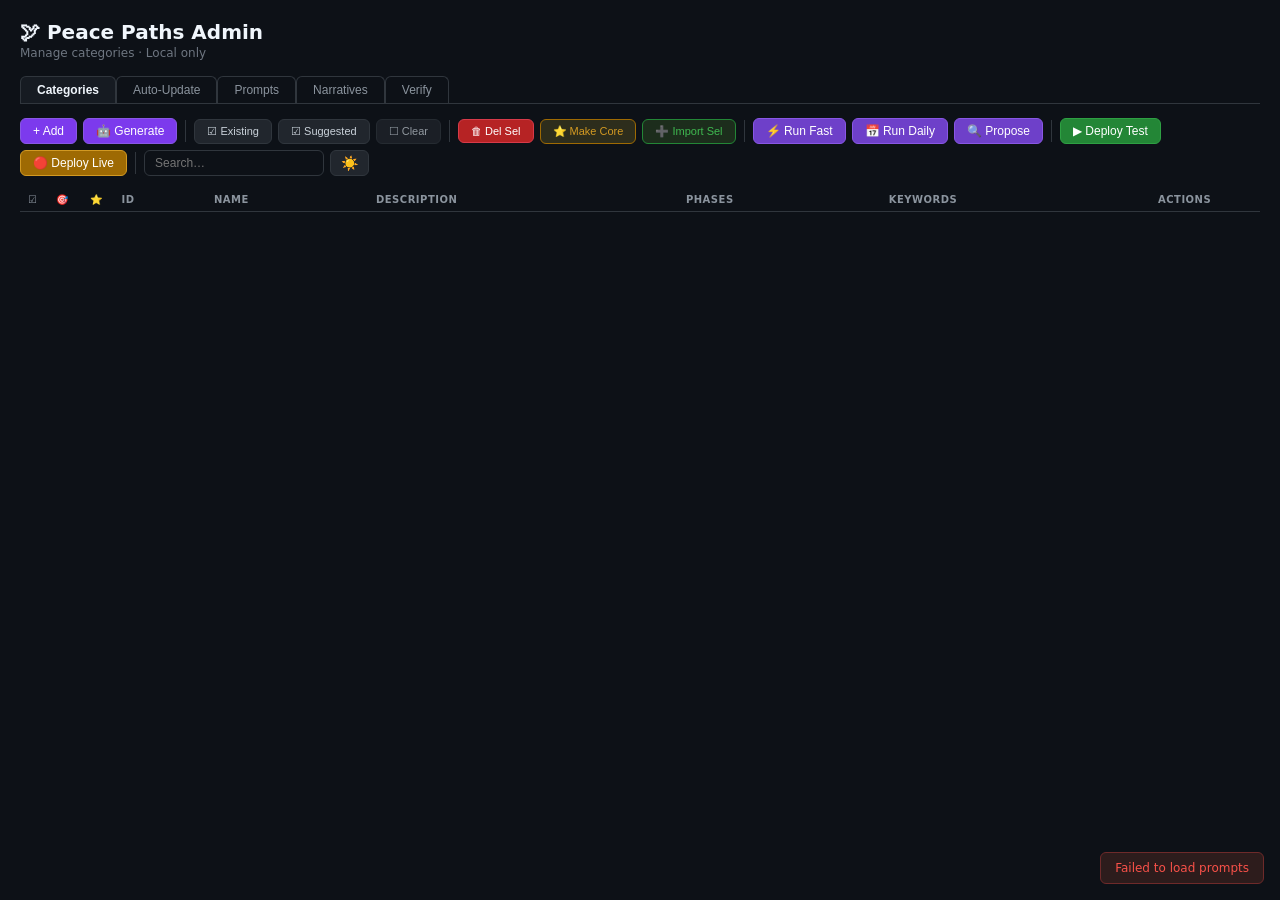
==== commit a2aa7e50: "Move admin theme toggle to right of search bar" ====
--- a/admin/index.html
+++ b/admin/index.html
@@ -210,8 +210,6 @@
 
 <h1>🕊 Peace Paths Admin</h1>
 <p class="subtitle">Manage categories · Local only</p>
-<button id="adminThemeToggle" class="toolbar" style="background:var(--btn-bg);color:var(--text);border:1px solid var(--border);padding:4px 10px;border-radius:6px;cursor:pointer;font-size:14px;margin-left:auto;float:right" title="Toggle theme">🌙</button>
-<div style="clear:both"></div>
 
 <!-- Tab bar -->
 <div style="display:flex;gap:0;margin-bottom:14px;border-bottom:1px solid #30363d">
@@ -247,6 +245,7 @@
   <span class="badge" id="liveBadge" style="display:none;margin-left:4px"></span>
   <div class="sep"></div>
   <input type="text" class="search-input" id="searchInput" placeholder="Search…" oninput="filterTable()">
+  <button id="adminThemeToggle" style="background:var(--btn-bg);color:var(--text);border:1px solid var(--border);padding:4px 10px;border-radius:6px;cursor:pointer;font-size:14px" title="Toggle theme">🌙</button>
   <span class="status" id="analysisStatus"></span>
   <button class="run" id="stopAnalysisBtn" onclick="cancelAnalysis()" style="display:none;background:#b62324">⏹ Stop</button>
 </div>
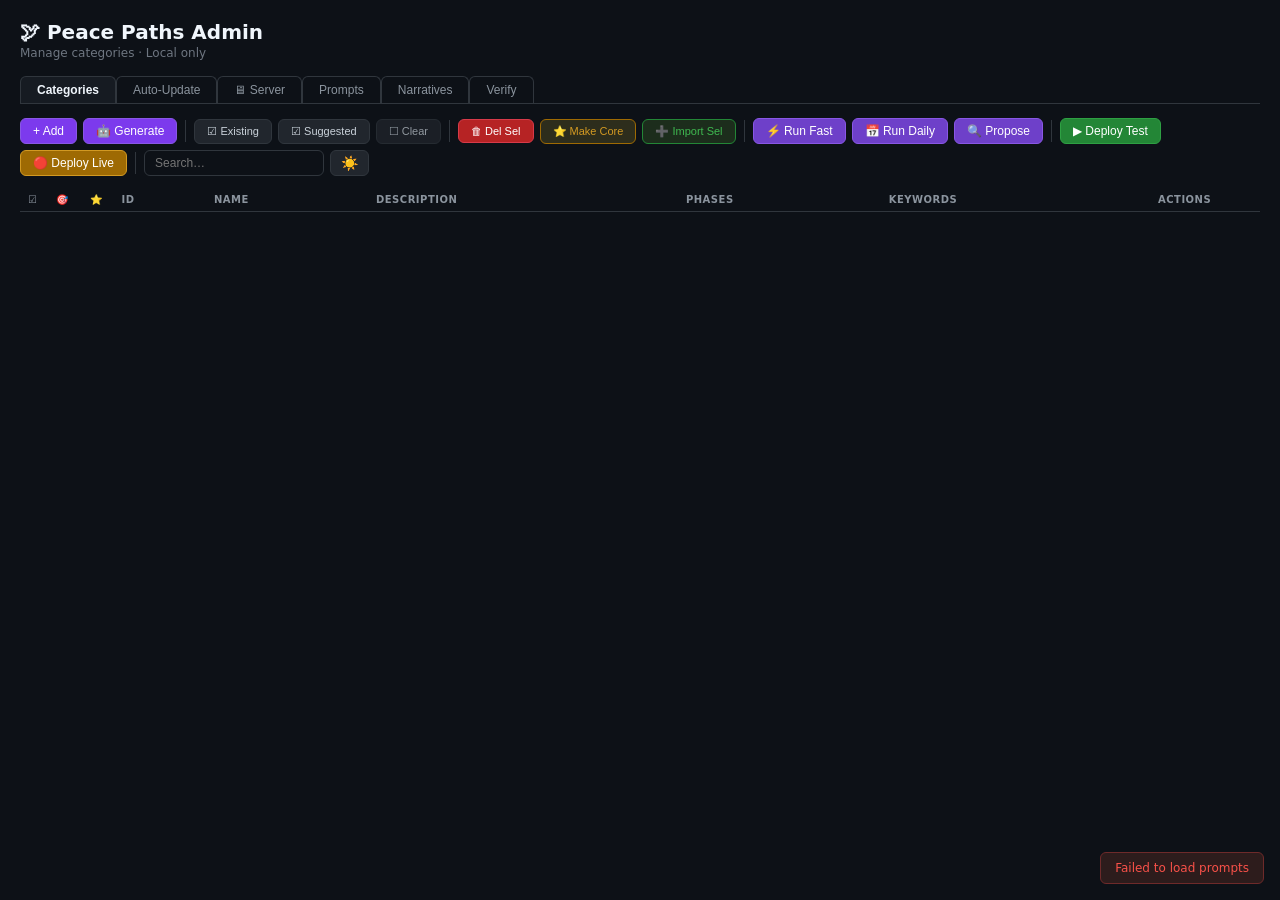
==== commit 61c87d47: "admin: add Server tab — trigger fast/daily updates on AI server + live log stream" ====
--- a/admin/index.html
+++ b/admin/index.html
@@ -45,32 +45,75 @@
   .toolbar button:disabled { opacity: 0.4; cursor: default; }
   .toolbar .sep { width: 1px; height: 22px; background: #30363d; margin: 0 2px; }
 
-  /* Progress bar */
-  .progress-bar {
+  /* Progress panel */
+  .progress-panel {
     display: none;
     margin: 8px 0;
-    background: #161b22;
-    border: 1px solid #30363d;
-    border-radius: 6px;
+    background: var(--card);
+    border: 1px solid var(--border);
+    border-radius: 8px;
+    padding: 12px;
+  }
+  .progress-panel.visible { display: block; }
+  .progress-panel-bar {
+    height: 8px;
+    background: var(--bg);
+    border-radius: 4px;
     overflow: hidden;
-    height: 6px;
-  }
-  .progress-bar.visible { display: block; }
-  .progress-fill {
+    margin-bottom: 10px;
+  }
+  .progress-panel-fill {
     height: 100%;
-    background: linear-gradient(90deg, #388bfd, #8957e5);
+    background: linear-gradient(90deg, var(--primary), var(--run));
     width: 0%;
-    transition: width 0.3s ease;
-    border-radius: 6px;
-  }
-  .progress-label {
-    display: none;
+    transition: width 0.4s ease;
+    border-radius: 4px;
+  }
+  .progress-panel-header {
+    display: flex;
+    justify-content: space-between;
+    align-items: center;
+    margin-bottom: 8px;
+    font-size: 12px;
+    color: var(--text-bright);
+    font-weight: 600;
+  }
+  .progress-panel-pct {
+    font-family: monospace;
+    color: var(--accent);
+    font-size: 14px;
+  }
+  .progress-stage {
+    display: flex;
+    align-items: center;
+    gap: 6px;
+    padding: 3px 0;
     font-size: 11px;
-    color: #8b949e;
-    margin-bottom: 4px;
+    color: var(--text-muted);
+  }
+  .progress-stage.active {
+    color: var(--text-bright);
+    font-weight: 600;
+  }
+  .progress-stage.done {
+    color: #3fb950;
+  }
+  .progress-stage-icon {
+    width: 16px;
     text-align: center;
-  }
-  .progress-label.visible { display: block; }
+    font-size: 12px;
+  }
+  .progress-stage-name {
+    flex: 1;
+  }
+  .progress-stage-detail {
+    font-family: monospace;
+    font-size: 10px;
+    color: var(--text-muted);
+  }
+  .progress-stage.done .progress-stage-detail {
+    color: #3fb950;
+  }
 
   .toolbar .search-input {
     background: #0d1117; border: 1px solid #30363d; padding: 5px 10px;
@@ -215,6 +258,7 @@
 <div style="display:flex;gap:0;margin-bottom:14px;border-bottom:1px solid #30363d">
   <button id="tabCategories" onclick="switchTab('categories')" style="padding:6px 16px;background:#161b22;color:#f0f6fc;border:1px solid #30363d;border-bottom:none;border-radius:6px 6px 0 0;cursor:pointer;font-size:12px;font-weight:600">Categories</button>
   <button id="tabAutoUpdate" onclick="switchTab('auto-update')" style="padding:6px 16px;background:#0d1117;color:#8b949e;border:1px solid #30363d;border-bottom:none;border-radius:6px 6px 0 0;cursor:pointer;font-size:12px">Auto-Update</button>
+  <button id="tabServer" onclick="switchTab('server')" style="padding:6px 16px;background:#0d1117;color:#8b949e;border:1px solid #30363d;border-bottom:none;border-radius:6px 6px 0 0;cursor:pointer;font-size:12px">🖥 Server</button>
   <button id="tabPrompts" onclick="switchTab('prompts')" style="padding:6px 16px;background:#0d1117;color:#8b949e;border:1px solid #30363d;border-bottom:none;border-radius:6px 6px 0 0;cursor:pointer;font-size:12px">Prompts</button>
   <button id="tabNarratives" onclick="switchTab('narratives')" style="padding:6px 16px;background:#0d1117;color:#8b949e;border:1px solid #30363d;border-bottom:none;border-radius:6px 6px 0 0;cursor:pointer;font-size:12px">Narratives</button>
   <button id="tabVerify" onclick="switchTab('verify')" style="padding:6px 16px;background:#0d1117;color:#8b949e;border:1px solid #30363d;border-bottom:none;border-radius:6px 6px 0 0;cursor:pointer;font-size:12px">Verify</button>
@@ -256,10 +300,16 @@
   <span id="aiHealthText"></span>
 </div>
 
-<!-- Progress bar -->
-<div class="progress-label" id="progressLabel">Analyzing… 0%</div>
-<div class="progress-bar" id="progressBar">
-  <div class="progress-fill" id="progressFill"></div>
+<!-- Progress panel -->
+<div class="progress-panel" id="progressPanel">
+  <div class="progress-panel-header">
+    <span id="progressPanelTitle">Running analysis…</span>
+    <span class="progress-panel-pct" id="progressPanelPct">0%</span>
+  </div>
+  <div class="progress-panel-bar">
+    <div class="progress-panel-fill" id="progressPanelFill"></div>
+  </div>
+  <div id="progressStageList"></div>
 </div>
 
 <!-- Combined table: current + suggested -->
@@ -282,8 +332,7 @@
   </table>
 </div>
 
-<!-- Log panel -->
-<div class="log-panel" id="logPanel"></div>
+
 </div>
 
 <!-- Auto-Update Panel -->
@@ -335,6 +384,52 @@
   <div id="auCountdown" style="margin-top:10px;font-size:11px;color:#6e7681;text-align:center"></div>
 </div>
 
+<!-- Server Updates Panel (AI server 192.168.2.121) -->
+<div id="serverPanel" style="display:none">
+  <div class="toolbar" id="serverToolbar">
+    <span style="font-size:11px;color:#8b949e">Production updates run on the <b>AI server</b> (<code style="color:#58a6ff">192.168.2.121</code>) via systemd timers. Trigger them manually below and stream the live log.</span>
+  </div>
+  <div style="display:grid;grid-template-columns:1fr 1fr;gap:10px;max-width:700px;margin-top:8px">
+    <div style="background:#161b22;border:1px solid #30363d;border-radius:8px;padding:12px">
+      <div style="font-size:10px;color:#8b949e;text-transform:uppercase;margin-bottom:6px">⚡ Fast update (--fast)</div>
+      <div id="srvFastTimer" style="font-size:10px;color:#6e7681;margin-bottom:10px;white-space:pre-wrap">timer: —</div>
+      <button class="run" id="srvRunFastBtn" onclick="serverRun('fast')" style="font-size:11px">▶ Run now</button>
+      <button id="srvStopFastBtn" onclick="serverStop('fast')" style="font-size:11px;background:#b62324;border-color:#d73a49;color:#fff;padding:5px 12px;border-radius:6px;cursor:pointer">⏹ Stop</button>
+    </div>
+    <div style="background:#161b22;border:1px solid #30363d;border-radius:8px;padding:12px">
+      <div style="font-size:10px;color:#8b949e;text-transform:uppercase;margin-bottom:6px">📅 Daily update (--daily)</div>
+      <div id="srvDailyTimer" style="font-size:10px;color:#6e7681;margin-bottom:10px;white-space:pre-wrap">timer: —</div>
+      <button class="run" id="srvRunDailyBtn" onclick="serverRun('daily')" style="font-size:11px">▶ Run now</button>
+      <button id="srvStopDailyBtn" onclick="serverStop('daily')" style="font-size:11px;background:#b62324;border-color:#d73a49;color:#fff;padding:5px 12px;border-radius:6px;cursor:pointer">⏹ Stop</button>
+    </div>
+  </div>
+
+  <div style="margin-top:10px;background:#0d1117;border:1px solid #30363d;border-radius:8px;padding:10px;max-width:700px">
+    <div style="display:flex;justify-content:space-between;align-items:center;margin-bottom:6px">
+      <span style="font-size:10px;color:#8b949e;text-transform:uppercase">Server status</span>
+      <button onclick="loadServerStatus()" style="background:#21262d;color:#c9d1d9;border:1px solid #30363d;padding:3px 10px;border-radius:6px;cursor:pointer;font-size:11px">↻ Refresh</button>
+    </div>
+    <pre id="srvStatus" style="margin:0;font-size:11px;color:#c9d1d9;white-space:pre-wrap;font-family:monospace">Loading…</pre>
+  </div>
+
+  <div style="margin-top:10px;background:#0d1117;border:1px solid #30363d;border-radius:8px;padding:10px;max-width:700px">
+    <div style="display:flex;justify-content:space-between;align-items:center;margin-bottom:6px">
+      <span style="font-size:10px;color:#8b949e;text-transform:uppercase">
+        📜 Log stream
+        <select id="srvLogMode" onchange="srvLogModeChanged()" style="background:#0d1117;border:1px solid #30363d;color:#c9d1d9;border-radius:5px;font-size:11px;padding:2px 6px;margin-left:4px">
+          <option value="fast">fast</option>
+          <option value="daily">daily</option>
+        </select>
+      </span>
+      <span style="display:flex;align-items:center;gap:8px">
+        <span id="srvLogLive" style="font-size:10px;color:#6e7681"></span>
+        <button id="srvLogBtn" onclick="toggleServerLog()" style="background:#6e40c9;border-color:#8957e5;color:#fff;padding:3px 10px;border-radius:6px;cursor:pointer;font-size:11px">▶ Stream</button>
+      </span>
+    </div>
+    <pre id="srvLog" style="margin:0;height:260px;overflow-y:auto;font-size:11px;color:#8b949e;white-space:pre-wrap;font-family:monospace">Log streaming not started. Click ▶ Stream to tail the last 200 lines and follow new output.</pre>
+  </div>
+</div>
+
 <!-- Prompts Panel -->
 <div id="promptsPanel" style="display:none">
   <div id="promptsToolbar" class="toolbar">
@@ -612,7 +707,7 @@
   document.getElementById('fIcon').value = lastGenerated.icon;
   document.getElementById('fName').value = lastGenerated.name;
   document.getElementById('fDesc').value = lastGenerated.description;
-  document.getElementById('fPhases').value = lastGenerated.phases.join(', ');
+      document.getElementById('fPhases').value = (lastGenerated.phases||[]).map(enText).join(', ');
   document.getElementById('fKeywords').value = lastGenerated.keywords.join(', ');
   document.getElementById('editModalTitle').textContent = `Add: ${lastGenerated.name}`;
 }
@@ -641,7 +736,7 @@
     document.getElementById('fIcon').value = cat.icon;
     document.getElementById('fName').value = cat.name;
     document.getElementById('fDesc').value = cat.description || '';
-    document.getElementById('fPhases').value = (cat.phases||[]).join(', ');
+    document.getElementById('fPhases').value = (cat.phases||[]).map(enText).join(', ');
     document.getElementById('fKeywords').value = (cat.keywords||[]).join(', ');
     document.getElementById('fCore').checked = cat.core || false;
     document.getElementById('fKeywords').value = (cat.keywords||[]).join(', ');
@@ -670,12 +765,27 @@
 
 async function saveCategory() {
   const existing = document.getElementById('editId').value;
+  const rawPhases = document.getElementById('fPhases').value.split(',').map(s=>s.trim()).filter(Boolean);
+  // Preserve existing trilingual phases, updating English text from textarea
+  const catId = document.getElementById('fId').value.trim().toLowerCase().replace(/\s+/g,'-');
+  const existingCat = categories.find(x => x.id === catId);
+  const phases = rawPhases.map((en, i) => {
+    if (existingCat && existingCat.phases && existingCat.phases[i]) {
+      const existing = existingCat.phases[i];
+      return {
+        en: en,
+        he: (typeof existing === 'object') ? (existing.he || en) : en,
+        ar: (typeof existing === 'object') ? (existing.ar || en) : en,
+      };
+    }
+    return { en, he: en, ar: en };
+  });
   const payload = {
     id: document.getElementById('fId').value.trim().toLowerCase().replace(/\s+/g,'-'),
     icon: document.getElementById('fIcon').value.trim(),
     name: document.getElementById('fName').value.trim(),
     description: document.getElementById('fDesc').value.trim(),
-    phases: document.getElementById('fPhases').value.split(',').map(s=>s.trim()).filter(Boolean),
+    phases,
     keywords: document.getElementById('fKeywords').value.split(',').map(s=>s.trim()).filter(Boolean),
     core: document.getElementById('fCore').checked,
   };
@@ -707,7 +817,7 @@
   const taxCat = taxonomy.find(c => c.id === id);
   if (!taxCat) return;
   // Immediate: move to local categories + re-render
-  taxCat.phases = taxCat.phases || ['Emerged', 'Developing', 'Gaining Traction', 'Maturing', 'Resolved'];
+  taxCat.phases = taxCat.phases || [{en:'Emerged',he:'התגלה',ar:'ظهر'},{en:'Developing',he:'בפיתוח',ar:'تتطور'},{en:'Gaining Traction',he:'רוכז תאוצה',ar:'تكتسب زخمًا'},{en:'Maturing',he:'בהבשלה',ar:'تتبلور'},{en:'Resolved',he:'התפתר',ar:'تم حله'}];
   taxCat.keywords = taxCat.keywords || [];
   taxCat.core = false;
   categories.push({ ...taxCat });
@@ -841,7 +951,7 @@
 
   // Immediate: move to local categories + re-render
   selSug.forEach(c => {
-    c.phases = c.phases || ['Emerged', 'Developing', 'Gaining Traction', 'Maturing', 'Resolved'];
+    c.phases = c.phases || [{en:'Emerged',he:'התגלה',ar:'ظهر'},{en:'Developing',he:'בפיתוח',ar:'تتطور'},{en:'Gaining Traction',he:'רוכז תאוצה',ar:'تكتسب زخمًا'},{en:'Maturing',he:'בהבשלה',ar:'تتبلور'},{en:'Resolved',he:'התפתר',ar:'تم حله'}];
     c.keywords = c.keywords || [];
     c.core = false;
     categories.push(c);
@@ -915,76 +1025,96 @@
 }
 
 /* ── AI Analysis ───────────────────────────────────── */
+const STAGE_ORDER = ['fetch','classify','cluster','phase','narrative','shift','translate','output'];
+
+function renderProgressPanel(stages, currentStage, pct) {
+  const panel = document.getElementById('progressPanel');
+  const fill = document.getElementById('progressPanelFill');
+  const title = document.getElementById('progressPanelTitle');
+  const pctEl = document.getElementById('progressPanelPct');
+  const list = document.getElementById('progressStageList');
+
+  fill.style.width = `${pct}%`;
+  pctEl.textContent = `${pct}%`;
+
+  let doneCount = 0;
+  let html = '';
+  for (const key of STAGE_ORDER) {
+    const s = stages[key];
+    if (!s) continue;
+    const state = s.done ? 'done' : (currentStage === key ? 'active' : '');
+    if (s.done) doneCount++;
+    const icon = s.done ? '✅' : (state === 'active' ? s.icon : '⏳');
+    html += `<div class="progress-stage ${state}">`;
+    html += `<span class="progress-stage-icon">${icon}</span>`;
+    html += `<span class="progress-stage-name">${s.label}</span>`;
+    html += `<span class="progress-stage-detail">${s.detail || (state === 'active' ? '…' : '')}</span>`;
+    html += `</div>`;
+  }
+  list.innerHTML = html;
+
+  if (currentStage) {
+    const cs = stages[currentStage];
+    title.textContent = cs ? `${cs.icon} ${cs.label}…` : 'Running analysis…';
+  } else if (pct >= 100) {
+    title.textContent = '✅ Analysis complete';
+  }
+}
+
 async function runAnalysis(mode) {
   const btn = document.getElementById('analysisStatus');
-  const log = document.getElementById('logPanel');
-  const fill = document.getElementById('progressFill');
-  const bar = document.getElementById('progressBar');
-  const label = document.getElementById('progressLabel');
+  const panel = document.getElementById('progressPanel');
   const buttons = ['runFastBtn','runDailyBtn','runTaxonomyBtn'].map(id=>document.getElementById(id));
 
   buttons.forEach(b => b.disabled = true);
   document.getElementById('stopAnalysisBtn').style.display = 'inline-block';
   btn.textContent = 'Running…';
   btn.className = 'status running';
-  log.textContent = '';
-  log.classList.add('visible');
-  bar.classList.add('visible');
-  label.classList.add('visible');
-  fill.style.width = '0%';
-  label.textContent = 'Starting analysis…';
+  panel.classList.add('visible');
+  renderProgressPanel(
+    Object.fromEntries(STAGE_ORDER.map(k => [k, {label:'',icon:'',done:false,count:0,detail:''}])),
+    null, 0
+  );
 
   const res = await fetch(`/api/analysis/run?mode=${mode}`);
   const j = await res.json();
   if (j.error) {
     document.getElementById('stopAnalysisBtn').style.display = 'none';
-    bar.classList.remove('visible');
-    label.classList.remove('visible');
+    panel.classList.remove('visible');
     btn.textContent = j.error;
     btn.className = 'status error';
     buttons.forEach(b => b.disabled = false);
     return;
   }
-  pollStatus(buttons, fill, bar, label);
-}
-
-async function pollStatus(buttons, fill, bar, label) {
+  pollStatus(buttons);
+}
+
+async function pollStatus(buttons) {
   const btn = document.getElementById('analysisStatus');
-  const log = document.getElementById('logPanel');
+  const panel = document.getElementById('progressPanel');
 
   const check = async () => {
     const res = await fetch(`/api/analysis/status`);
     const s = await res.json();
-    if (s.log) {
-      log.textContent = s.log;
-      log.scrollTop = log.scrollHeight;
-      // Parse progress from log lines like [20/170 (12%)]
-      const lines = s.log.split('\n');
-      for (const l of lines.reverse()) {
-        const m = l.match(/\[(\d+)\/(\d+)\s+\((\d+)%\)/);
-        if (m) {
-          const pct = parseInt(m[3]);
-          fill.style.width = `${pct}%`;
-          label.textContent = `Analyzing… ${pct}% (${m[1]}/${m[2]})`;
-          btn.textContent = `Running… ${pct}% (PID ${s.pid})`;
-          break;
-        }
-      }
-    }
+    const stages = s.stages || {};
+    const currentStage = s.current_stage || null;
+    const pct = s.pct || 0;
+
+    renderProgressPanel(stages, currentStage, pct);
+    btn.textContent = `Running… ${pct}% (PID ${s.pid})`;
+
     if (!s.running) {
-      fill.style.width = '100%';
-      label.textContent = 'Analysis complete ✓';
+      renderProgressPanel(stages, null, 100);
       btn.textContent = 'Done';
       btn.className = 'status done';
       buttons.forEach(b => b.disabled = false);
       document.getElementById('stopAnalysisBtn').style.display = 'none';
-      setTimeout(() => { bar.classList.remove('visible'); label.classList.remove('visible'); }, 3000);
+      setTimeout(() => { panel.classList.remove('visible'); }, 5000);
       showToast('Analysis complete', 'success');
       loadData();
       return;
     }
-    btn.textContent = `Running… (PID ${s.pid})`;
-    setTimeout(check, 2000);
+    setTimeout(check, 1500);
   };
   check();
 }
@@ -997,8 +1127,7 @@
       document.getElementById('analysisStatus').textContent = 'Cancelled';
       document.getElementById('analysisStatus').className = 'status error';
       document.getElementById('stopAnalysisBtn').style.display = 'none';
-      document.getElementById('progressBar').classList.remove('visible');
-      document.getElementById('progressLabel').classList.remove('visible');
+      document.getElementById('progressPanel').classList.remove('visible');
       ['runFastBtn','runDailyBtn','runTaxonomyBtn'].forEach(id =>
         document.getElementById(id).disabled = false
       );
@@ -1012,6 +1141,7 @@
   const panels = {
     'categories': 'categoriesPanel',
     'auto-update': 'autoUpdatePanel',
+    'server': 'serverPanel',
     'prompts': 'promptsPanel',
     'narratives': 'narrativesPanel',
     'verify': 'verifyPanel'
@@ -1019,6 +1149,7 @@
   const tabs = {
     'categories': 'tabCategories',
     'auto-update': 'tabAutoUpdate',
+    'server': 'tabServer',
     'prompts': 'tabPrompts',
     'narratives': 'tabNarratives',
     'verify': 'tabVerify'
@@ -1032,6 +1163,7 @@
     tabEl.style.fontWeight = tab === key ? '600' : '400';
   }
   if (tab === 'auto-update') loadAutoUpdateStatus();
+  if (tab === 'server') loadServerStatus();
   if (tab === 'narratives') loadNarratives();
 }
 
@@ -1338,6 +1470,124 @@
 }
 
 /* ── Narratives Editor ─────────────────────────────── */
+/* ── AI Server updates (192.168.2.121) ─────────────── */
+const SRV_API = '/api/server';
+let srvLogTimer = null;
+let srvLogMode = 'fast';
+let srvLogCursor = 0;        // epoch seconds; 0 = not fetched yet
+let srvLogSeen = new Set();  // dedupe across overlapping polls
+
+async function loadServerStatus() {
+  const pre = document.getElementById('srvStatus');
+  try {
+    const res = await fetch(`${SRV_API}/status`);
+    const data = await res.json();
+    pre.textContent = data.ok ? data.output : `ERROR: ${data.output}`;
+    pre.style.color = data.ok ? '#c9d1d9' : '#f85149';
+    const fastLine = (data.output.split('\n').find(l => l.includes('peace-paths-fast.timer')) || '').trim();
+    const dailyLine = (data.output.split('\n').find(l => l.includes('peace-paths-daily.timer')) || '').trim();
+    document.getElementById('srvFastTimer').textContent = fastLine ? `timer: ${fastLine}` : 'timer: —';
+    document.getElementById('srvDailyTimer').textContent = dailyLine ? `timer: ${dailyLine}` : 'timer: —';
+  } catch(e) {
+    pre.textContent = `Failed to reach AI server: ${e}`;
+    pre.style.color = '#f85149';
+  }
+}
+
+async function serverRun(mode) {
+  const btn = document.getElementById(mode === 'fast' ? 'srvRunFastBtn' : 'srvRunDailyBtn');
+  btn.disabled = true;
+  try {
+    const res = await fetch(`${SRV_API}/run`, {
+      method: 'POST', headers: {'Content-Type': 'application/json'},
+      body: JSON.stringify({ mode })
+    });
+    const j = await res.json();
+    if (!j.ok) { showToast(`Failed: ${j.error}`, 'error'); return; }
+    showToast(`⚡ ${mode === 'fast' ? 'Fast' : 'Daily'} update: ${j.message}`, 'success');
+    // point the log stream at this service and start streaming
+    document.getElementById('srvLogMode').value = mode;
+    srvLogMode = mode;
+    if (srvLogTimer) startServerLog();
+    else toggleServerLog();
+    await loadServerStatus();
+  } catch(e) { showToast(`Run failed: ${e}`, 'error'); }
+  finally { btn.disabled = false; }
+}
+
+async function serverStop(mode) {
+  try {
+    const res = await fetch(`${SRV_API}/stop`, {
+      method: 'POST', headers: {'Content-Type': 'application/json'},
+      body: JSON.stringify({ mode })
+    });
+    const j = await res.json();
+    if (!j.ok) { showToast(`Failed: ${j.error}`, 'error'); return; }
+    showToast(`⏹ ${j.message}`, 'success');
+    await loadServerStatus();
+  } catch(e) { showToast(`Stop failed: ${e}`, 'error'); }
+}
+
+function toggleServerLog() {
+  if (srvLogTimer) { stopServerLog(); return; }
+  startServerLog();
+}
+
+function startServerLog() {
+  stopServerLog();
+  srvLogCursor = 0;
+  srvLogSeen.clear();
+  document.getElementById('srvLog').textContent = '';
+  document.getElementById('srvLogBtn').textContent = '⏸ Stop stream';
+  pollServerLog();
+  srvLogTimer = setInterval(pollServerLog, 2500);
+}
+
+function stopServerLog() {
+  if (srvLogTimer) clearInterval(srvLogTimer);
+  srvLogTimer = null;
+  const btn = document.getElementById('srvLogBtn');
+  if (btn) btn.textContent = '▶ Stream';
+  const live = document.getElementById('srvLogLive');
+  if (live) live.textContent = '';
+}
+
+function srvLogModeChanged() {
+  srvLogMode = document.getElementById('srvLogMode').value;
+  if (srvLogTimer) startServerLog();
+}
+
+async function pollServerLog() {
+  let url = `${SRV_API}/log?mode=${srvLogMode}`;
+  if (srvLogCursor) url += `&since=${srvLogCursor}`;
+  else url += `&lines=200`;
+  try {
+    const res = await fetch(url);
+    const data = await res.json();
+    if (!data.ok) return;
+    const el = document.getElementById('srvLog');
+    const atBottom = el.scrollTop + el.clientHeight >= el.scrollHeight - 30;
+    let fresh = 0;
+    for (const line of data.lines) {
+      if (srvLogSeen.has(line)) continue;
+      srvLogSeen.add(line);
+      if (srvLogSeen.size > 3000) {
+        const it = srvLogSeen.values();
+        for (let i = 0; i < 1000; i++) srvLogSeen.delete(it.next().value);
+      }
+      el.textContent += line + '\n';
+      fresh++;
+    }
+    const live = document.getElementById('srvLogLive');
+    live.textContent = fresh ? `● live (${fresh} new)` : (srvLogCursor ? 'idle — waiting for output…' : '');
+    if (atBottom) el.scrollTop = el.scrollHeight;
+    srvLogCursor = Math.floor(Date.now() / 1000) - 1;
+  } catch(e) {
+    const live = document.getElementById('srvLogLive');
+    if (live) live.textContent = `error: ${e}`;
+  }
+}
+
 let narrativesData = null;  // loaded data.json
 const originalNarratives = {};  // snapshot for change detection
 const narrativeDirtyFields = new Set();  // track which fields changed
@@ -1381,7 +1631,7 @@
       <div class="prompt-card-header" onclick="toggleNarrativeCard('${sol.id}')" style="${dirty ? 'border-left:3px solid #d29922' : ''}">
         <span style="font-size:16px">${sol.icon}</span>
         <span class="prompt-key" style="color:#f0f6fc">${sol.name}</span>
-        <span class="prompt-desc">${sol.phases?.[sol.phaseIndex] || '?'} · ${sol.direction}</span>
+        <span class="prompt-desc">${enText(sol.phases?.[sol.phaseIndex]) || '?'} · ${sol.direction}</span>
         <span style="font-size:10px;color:#6e7681;margin-left:8px">${layers.map(l => l.icon + ' ' + l.label.split(' ')[1]).join(' · ')}</span>
         ${dirty ? '<span style="color:#d29922;margin-left:auto;font-size:10px">✏ Modified</span>' : ''}
         <span class="prompt-toggle" id="ntoggle_${sol.id}">▶</span>
